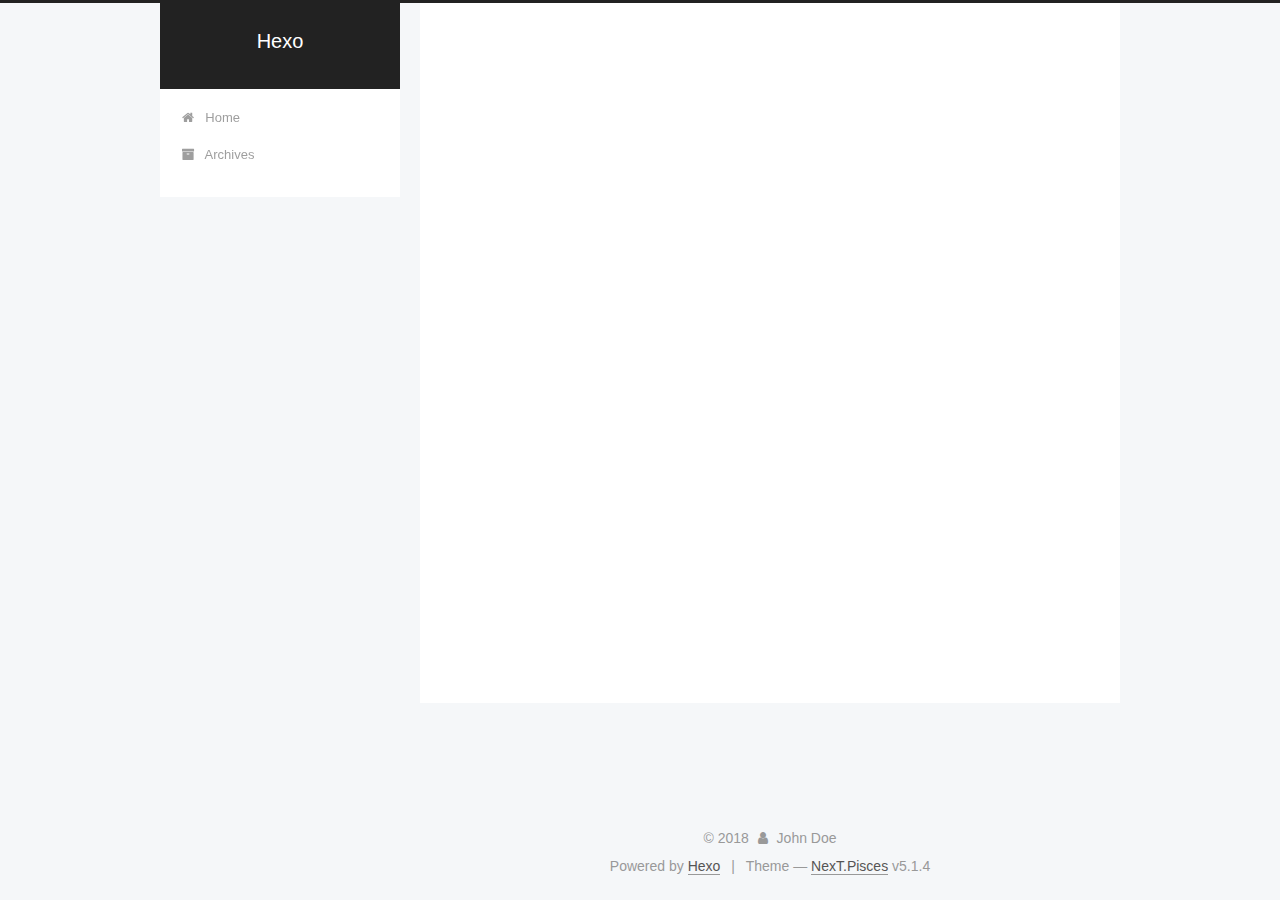
==== index.html @ b8ccbd0a "Site updated: 2018-05-25 10:48:47" ====
<!DOCTYPE html>



  


<html class="theme-next pisces use-motion" lang="">
<head>
  <meta charset="UTF-8"/>
<meta http-equiv="X-UA-Compatible" content="IE=edge" />
<meta name="viewport" content="width=device-width, initial-scale=1, maximum-scale=1"/>
<meta name="theme-color" content="#222">









<meta http-equiv="Cache-Control" content="no-transform" />
<meta http-equiv="Cache-Control" content="no-siteapp" />
















  
  
  <link href="/lib/fancybox/source/jquery.fancybox.css?v=2.1.5" rel="stylesheet" type="text/css" />







<link href="/lib/font-awesome/css/font-awesome.min.css?v=4.6.2" rel="stylesheet" type="text/css" />

<link href="/css/main.css?v=5.1.4" rel="stylesheet" type="text/css" />


  <link rel="apple-touch-icon" sizes="180x180" href="/images/apple-touch-icon-next.png?v=5.1.4">


  <link rel="icon" type="image/png" sizes="32x32" href="/images/favicon-32x32-next.png?v=5.1.4">


  <link rel="icon" type="image/png" sizes="16x16" href="/images/favicon-16x16-next.png?v=5.1.4">


  <link rel="mask-icon" href="/images/logo.svg?v=5.1.4" color="#222">





  <meta name="keywords" content="Hexo, NexT" />










<meta property="og:type" content="website">
<meta property="og:title" content="Hexo">
<meta property="og:url" content="http://yoursite.com/index.html">
<meta property="og:site_name" content="Hexo">
<meta property="og:locale" content="default">
<meta name="twitter:card" content="summary">
<meta name="twitter:title" content="Hexo">



<script type="text/javascript" id="hexo.configurations">
  var NexT = window.NexT || {};
  var CONFIG = {
    root: '/',
    scheme: 'Pisces',
    version: '5.1.4',
    sidebar: {"position":"left","display":"post","offset":12,"b2t":false,"scrollpercent":false,"onmobile":false},
    fancybox: true,
    tabs: true,
    motion: {"enable":true,"async":false,"transition":{"post_block":"fadeIn","post_header":"slideDownIn","post_body":"slideDownIn","coll_header":"slideLeftIn","sidebar":"slideUpIn"}},
    duoshuo: {
      userId: '0',
      author: 'Author'
    },
    algolia: {
      applicationID: '',
      apiKey: '',
      indexName: '',
      hits: {"per_page":10},
      labels: {"input_placeholder":"Search for Posts","hits_empty":"We didn't find any results for the search: ${query}","hits_stats":"${hits} results found in ${time} ms"}
    }
  };
</script>



  <link rel="canonical" href="http://yoursite.com/"/>





  <title>Hexo</title>
  








</head>

<body itemscope itemtype="http://schema.org/WebPage" lang="default">

  
  
    
  

  <div class="container sidebar-position-left 
  page-home">
    <div class="headband"></div>

    <header id="header" class="header" itemscope itemtype="http://schema.org/WPHeader">
      <div class="header-inner"><div class="site-brand-wrapper">
  <div class="site-meta ">
    

    <div class="custom-logo-site-title">
      <a href="/"  class="brand" rel="start">
        <span class="logo-line-before"><i></i></span>
        <span class="site-title">Hexo</span>
        <span class="logo-line-after"><i></i></span>
      </a>
    </div>
      
        <p class="site-subtitle"></p>
      
  </div>

  <div class="site-nav-toggle">
    <button>
      <span class="btn-bar"></span>
      <span class="btn-bar"></span>
      <span class="btn-bar"></span>
    </button>
  </div>
</div>

<nav class="site-nav">
  

  
    <ul id="menu" class="menu">
      
        
        <li class="menu-item menu-item-home">
          <a href="/" rel="section">
            
              <i class="menu-item-icon fa fa-fw fa-home"></i> <br />
            
            Home
          </a>
        </li>
      
        
        <li class="menu-item menu-item-archives">
          <a href="/archives/" rel="section">
            
              <i class="menu-item-icon fa fa-fw fa-archive"></i> <br />
            
            Archives
          </a>
        </li>
      

      
    </ul>
  

  
</nav>



 </div>
    </header>

    <main id="main" class="main">
      <div class="main-inner">
        <div class="content-wrap">
          <div id="content" class="content">
            
  <section id="posts" class="posts-expand">
    
      

  

  
  
  

  <article class="post post-type-normal" itemscope itemtype="http://schema.org/Article">
  
  
  
  <div class="post-block">
    <link itemprop="mainEntityOfPage" href="http://yoursite.com/2018/05/24/hello-world/">

    <span hidden itemprop="author" itemscope itemtype="http://schema.org/Person">
      <meta itemprop="name" content="John Doe">
      <meta itemprop="description" content="">
      <meta itemprop="image" content="/images/avatar.gif">
    </span>

    <span hidden itemprop="publisher" itemscope itemtype="http://schema.org/Organization">
      <meta itemprop="name" content="Hexo">
    </span>

    
      <header class="post-header">

        
        
          <h1 class="post-title" itemprop="name headline">
                
                <a class="post-title-link" href="/2018/05/24/hello-world/" itemprop="url">Untitled</a></h1>
        

        <div class="post-meta">
          <span class="post-time">
            
              <span class="post-meta-item-icon">
                <i class="fa fa-calendar-o"></i>
              </span>
              
                <span class="post-meta-item-text">Posted on</span>
              
              <time title="Post created" itemprop="dateCreated datePublished" datetime="2018-05-24T11:10:38+08:00">
                2018-05-24
              </time>
            

            

            
          </span>

          

          
            
          

          
          

          

          

          

        </div>
      </header>
    

    
    
    
    <div class="post-body" itemprop="articleBody">

      
      

      
        
          
            <h2 id="Hello-world"><a href="#Hello-world" class="headerlink" title="Hello world"></a>Hello world</h2>
          
        
      
    </div>
    
    
    

    

    

    

    <footer class="post-footer">
      

      

      

      
      
        <div class="post-eof"></div>
      
    </footer>
  </div>
  
  
  
  </article>


    
      

  

  
  
  

  <article class="post post-type-normal" itemscope itemtype="http://schema.org/Article">
  
  
  
  <div class="post-block">
    <link itemprop="mainEntityOfPage" href="http://yoursite.com/2017/05/25/python/">

    <span hidden itemprop="author" itemscope itemtype="http://schema.org/Person">
      <meta itemprop="name" content="John Doe">
      <meta itemprop="description" content="">
      <meta itemprop="image" content="/images/avatar.gif">
    </span>

    <span hidden itemprop="publisher" itemscope itemtype="http://schema.org/Organization">
      <meta itemprop="name" content="Hexo">
    </span>

    
      <header class="post-header">

        
        
          <h1 class="post-title" itemprop="name headline">
                
                <a class="post-title-link" href="/2017/05/25/python/" itemprop="url">python</a></h1>
        

        <div class="post-meta">
          <span class="post-time">
            
              <span class="post-meta-item-icon">
                <i class="fa fa-calendar-o"></i>
              </span>
              
                <span class="post-meta-item-text">Posted on</span>
              
              <time title="Post created" itemprop="dateCreated datePublished" datetime="2017-05-25T10:46:49+08:00">
                2017-05-25
              </time>
            

            

            
          </span>

          

          
            
          

          
          

          

          

          

        </div>
      </header>
    

    
    
    
    <div class="post-body" itemprop="articleBody">

      
      

      
        
          
            <h2 id="Python是世界上最好的语言，不接受反驳"><a href="#Python是世界上最好的语言，不接受反驳" class="headerlink" title="Python是世界上最好的语言，不接受反驳"></a>Python是世界上最好的语言，不接受反驳</h2>
          
        
      
    </div>
    
    
    

    

    

    

    <footer class="post-footer">
      

      

      

      
      
        <div class="post-eof"></div>
      
    </footer>
  </div>
  
  
  
  </article>


    
  </section>

  


          </div>
          


          

        </div>
        
          
  
  <div class="sidebar-toggle">
    <div class="sidebar-toggle-line-wrap">
      <span class="sidebar-toggle-line sidebar-toggle-line-first"></span>
      <span class="sidebar-toggle-line sidebar-toggle-line-middle"></span>
      <span class="sidebar-toggle-line sidebar-toggle-line-last"></span>
    </div>
  </div>

  <aside id="sidebar" class="sidebar">
    
    <div class="sidebar-inner">

      

      

      <section class="site-overview-wrap sidebar-panel sidebar-panel-active">
        <div class="site-overview">
          <div class="site-author motion-element" itemprop="author" itemscope itemtype="http://schema.org/Person">
            
              <p class="site-author-name" itemprop="name">John Doe</p>
              <p class="site-description motion-element" itemprop="description"></p>
          </div>

          <nav class="site-state motion-element">

            
              <div class="site-state-item site-state-posts">
              
                <a href="/archives/">
              
                  <span class="site-state-item-count">2</span>
                  <span class="site-state-item-name">posts</span>
                </a>
              </div>
            

            

            

          </nav>

          

          

          
          

          
          

          

        </div>
      </section>

      

      

    </div>
  </aside>


        
      </div>
    </main>

    <footer id="footer" class="footer">
      <div class="footer-inner">
        <div class="copyright">&copy; <span itemprop="copyrightYear">2018</span>
  <span class="with-love">
    <i class="fa fa-user"></i>
  </span>
  <span class="author" itemprop="copyrightHolder">John Doe</span>

  
</div>


  <div class="powered-by">Powered by <a class="theme-link" target="_blank" href="https://hexo.io">Hexo</a></div>



  <span class="post-meta-divider">|</span>



  <div class="theme-info">Theme &mdash; <a class="theme-link" target="_blank" href="https://github.com/iissnan/hexo-theme-next">NexT.Pisces</a> v5.1.4</div>




        







        
      </div>
    </footer>

    
      <div class="back-to-top">
        <i class="fa fa-arrow-up"></i>
        
      </div>
    

    

  </div>

  

<script type="text/javascript">
  if (Object.prototype.toString.call(window.Promise) !== '[object Function]') {
    window.Promise = null;
  }
</script>









  












  
  
    <script type="text/javascript" src="/lib/jquery/index.js?v=2.1.3"></script>
  

  
  
    <script type="text/javascript" src="/lib/fastclick/lib/fastclick.min.js?v=1.0.6"></script>
  

  
  
    <script type="text/javascript" src="/lib/jquery_lazyload/jquery.lazyload.js?v=1.9.7"></script>
  

  
  
    <script type="text/javascript" src="/lib/velocity/velocity.min.js?v=1.2.1"></script>
  

  
  
    <script type="text/javascript" src="/lib/velocity/velocity.ui.min.js?v=1.2.1"></script>
  

  
  
    <script type="text/javascript" src="/lib/fancybox/source/jquery.fancybox.pack.js?v=2.1.5"></script>
  


  


  <script type="text/javascript" src="/js/src/utils.js?v=5.1.4"></script>

  <script type="text/javascript" src="/js/src/motion.js?v=5.1.4"></script>



  
  


  <script type="text/javascript" src="/js/src/affix.js?v=5.1.4"></script>

  <script type="text/javascript" src="/js/src/schemes/pisces.js?v=5.1.4"></script>



  

  


  <script type="text/javascript" src="/js/src/bootstrap.js?v=5.1.4"></script>



  


  




	





  





  












  





  

  

  

  
  

  

  

  

</body>
</html>
---- css/main.css ----
/* normalize.css v3.0.2 | MIT License | git.io/normalize */
html {
  font-family: sans-serif; /* 1 */
  -ms-text-size-adjust: 100%; /* 2 */
  -webkit-text-size-adjust: 100%; /* 2 */
}
body {
  margin: 0;
}
article,
aside,
details,
figcaption,
figure,
footer,
header,
hgroup,
main,
menu,
nav,
section,
summary {
  display: block;
}
audio,
canvas,
progress,
video {
  display: inline-block; /* 1 */
  vertical-align: baseline; /* 2 */
}
audio:not([controls]) {
  display: none;
  height: 0;
}
[hidden],
template {
  display: none;
}
a {
  background-color: transparent;
}
a:active,
a:hover {
  outline: 0;
}
abbr[title] {
  border-bottom: 1px dotted;
}
b,
strong {
  font-weight: bold;
}
dfn {
  font-style: italic;
}
h1 {
  font-size: 2em;
  margin: 0.67em 0;
}
mark {
  background: #ff0;
  color: #000;
}
small {
  font-size: 80%;
}
sub,
sup {
  font-size: 75%;
  line-height: 0;
  position: relative;
  vertical-align: baseline;
}
sup {
  top: -0.5em;
}
sub {
  bottom: -0.25em;
}
img {
  border: 0;
}
svg:not(:root) {
  overflow: hidden;
}
figure {
  margin: 1em 40px;
}
hr {
  -moz-box-sizing: content-box;
  box-sizing: content-box;
  height: 0;
}
pre {
  overflow: auto;
}
code,
kbd,
pre,
samp {
  font-family: monospace, monospace;
  font-size: 1em;
}
button,
input,
optgroup,
select,
textarea {
  color: inherit; /* 1 */
  font: inherit; /* 2 */
  margin: 0; /* 3 */
}
button {
  overflow: visible;
}
button,
select {
  text-transform: none;
}
button,
html input[type="button"],
input[type="reset"],
input[type="submit"] {
  -webkit-appearance: button; /* 2 */
  cursor: pointer; /* 3 */
}
button[disabled],
html input[disabled] {
  cursor: default;
}
button::-moz-focus-inner,
input::-moz-focus-inner {
  border: 0;
  padding: 0;
}
input {
  line-height: normal;
}
input[type="checkbox"],
input[type="radio"] {
  box-sizing: border-box; /* 1 */
  padding: 0; /* 2 */
}
input[type="number"]::-webkit-inner-spin-button,
input[type="number"]::-webkit-outer-spin-button {
  height: auto;
}
input[type="search"] {
  -webkit-appearance: textfield; /* 1 */
  -moz-box-sizing: content-box;
  -webkit-box-sizing: content-box; /* 2 */
  box-sizing: content-box;
}
input[type="search"]::-webkit-search-cancel-button,
input[type="search"]::-webkit-search-decoration {
  -webkit-appearance: none;
}
fieldset {
  border: 1px solid #c0c0c0;
  margin: 0 2px;
  padding: 0.35em 0.625em 0.75em;
}
legend {
  border: 0; /* 1 */
  padding: 0; /* 2 */
}
textarea {
  overflow: auto;
}
optgroup {
  font-weight: bold;
}
table {
  border-collapse: collapse;
  border-spacing: 0;
}
td,
th {
  padding: 0;
}
::selection {
  background: #262a30;
  color: #fff;
}
body {
  position: relative;
  font-family: 'Lato', "PingFang SC", "Microsoft YaHei", sans-serif;
  font-size: 14px;
  line-height: 2;
  color: #555;
  background: #f5f7f9;
}
@media (max-width: 767px) {
  body {
    padding-right: 0 !important;
  }
}
@media (min-width: 768px) and (max-width: 991px) {
  body {
    padding-right: 0 !important;
  }
}
@media (min-width: 1600px) {
  body {
    font-size: 16px;
  }
}
h1,
h2,
h3,
h4,
h5,
h6 {
  margin: 0;
  padding: 0;
  font-weight: bold;
  line-height: 1.5;
  font-family: 'Lato', "PingFang SC", "Microsoft YaHei", sans-serif;
}
h2,
h3,
h4,
h5,
h6 {
  margin: 20px 0 15px;
}
h1 {
  font-size: 22px;
}
@media (max-width: 767px) {
  h1 {
    font-size: 18px;
  }
}
h2 {
  font-size: 20px;
}
@media (max-width: 767px) {
  h2 {
    font-size: 16px;
  }
}
h3 {
  font-size: 18px;
}
@media (max-width: 767px) {
  h3 {
    font-size: 14px;
  }
}
h4 {
  font-size: 16px;
}
@media (max-width: 767px) {
  h4 {
    font-size: 12px;
  }
}
h5 {
  font-size: 14px;
}
@media (max-width: 767px) {
  h5 {
    font-size: 10px;
  }
}
h6 {
  font-size: 12px;
}
@media (max-width: 767px) {
  h6 {
    font-size: 8px;
  }
}
p {
  margin: 0 0 20px 0;
}
a {
  color: #555;
  text-decoration: none;
  outline: none;
  border-bottom: 1px solid #999;
  word-wrap: break-word;
}
a:hover {
  color: #222;
  border-bottom-color: #222;
}
blockquote {
  margin: 0;
  padding: 0;
}
img {
  display: block;
  margin: auto;
  max-width: 100%;
  height: auto;
}
hr {
  margin: 40px 0;
  height: 3px;
  border: none;
  background-color: #ddd;
  background-image: repeating-linear-gradient(-45deg, #fff, #fff 4px, transparent 4px, transparent 8px);
}
blockquote {
  padding: 0 15px;
  color: #666;
  border-left: 4px solid #ddd;
}
blockquote cite::before {
  content: "-";
  padding: 0 5px;
}
dt {
  font-weight: 700;
}
dd {
  margin: 0;
  padding: 0;
}
kbd {
  border: 1px solid #ccc;
  border-radius: 0.2em;
  box-shadow: 0.1em 0.1em 0.2em rgba(0,0,0,0.1);
  background-color: #f9f9f9;
  font-family: inherit;
  background-image: -webkit-linear-gradient(top, #eee, #fff, #eee);
  padding: 0.1em 0.3em;
  white-space: nowrap;
}
.text-left {
  text-align: left;
}
.text-center {
  text-align: center;
}
.text-right {
  text-align: right;
}
.text-justify {
  text-align: justify;
}
.text-nowrap {
  white-space: nowrap;
}
.text-lowercase {
  text-transform: lowercase;
}
.text-uppercase {
  text-transform: uppercase;
}
.text-capitalize {
  text-transform: capitalize;
}
.center-block {
  display: block;
  margin-left: auto;
  margin-right: auto;
}
.clearfix:before,
.clearfix:after {
  content: " ";
  display: table;
}
.clearfix:after {
  clear: both;
}
.pullquote {
  width: 45%;
}
.pullquote.left {
  float: left;
  margin-left: 5px;
  margin-right: 10px;
}
.pullquote.right {
  float: right;
  margin-left: 10px;
  margin-right: 5px;
}
.affix.affix.affix {
  position: fixed;
}
.translation {
  margin-top: -20px;
  font-size: 14px;
  color: #999;
}
.scrollbar-measure {
  width: 100px;
  height: 100px;
  overflow: scroll;
  position: absolute;
  top: -9999px;
}
.use-motion .motion-element {
  opacity: 0;
}
table {
  margin: 20px 0;
  width: 100%;
  border-collapse: collapse;
  border-spacing: 0;
  border: 1px solid #ddd;
  font-size: 14px;
  table-layout: fixed;
  word-wrap: break-all;
}
table>tbody>tr:nth-of-type(odd) {
  background-color: #f9f9f9;
}
table>tbody>tr:hover {
  background-color: #f5f5f5;
}
caption,
th,
td {
  padding: 8px;
  text-align: left;
  vertical-align: middle;
  font-weight: normal;
}
th,
td {
  border-bottom: 3px solid #ddd;
  border-right: 1px solid #eee;
}
th {
  padding-bottom: 10px;
  font-weight: 700;
}
td {
  border-bottom-width: 1px;
}
html,
body {
  height: 100%;
}
.container {
  position: relative;
  min-height: 100%;
}
.header-inner {
  margin: 0 auto;
  padding: 100px 0 70px;
  width: 700px;
}
@media (min-width: 1600px) {
  .container .header-inner {
    width: 900px;
  }
}
.main {
  padding-bottom: 150px;
}
.main-inner {
  margin: 0 auto;
  width: 700px;
}
@media (min-width: 1600px) {
  .container .main-inner {
    width: 900px;
  }
}
.footer {
  position: absolute;
  left: 0;
  bottom: 0;
  width: 100%;
  min-height: 50px;
}
.footer-inner {
  box-sizing: border-box;
  margin: 20px auto;
  width: 700px;
}
@media (min-width: 1600px) {
  .container .footer-inner {
    width: 900px;
  }
}
pre,
.highlight {
  overflow: auto;
  margin: 20px 0;
  padding: 0;
  font-size: 13px;
  color: #4d4d4c;
  background: #f7f7f7;
  line-height: 1.6;
}
pre,
code {
  font-family: consolas, Menlo, "PingFang SC", "Microsoft YaHei", monospace;
}
code {
  padding: 2px 4px;
  word-wrap: break-word;
  color: #555;
  background: #eee;
  border-radius: 3px;
  font-size: 13px;
}
pre {
  padding: 10px;
}
pre code {
  padding: 0;
  color: #4d4d4c;
  background: none;
  text-shadow: none;
}
.highlight {
  border-radius: 1px;
}
.highlight pre {
  border: none;
  margin: 0;
  padding: 10px 0;
}
.highlight table {
  margin: 0;
  width: auto;
  border: none;
}
.highlight td {
  border: none;
  padding: 0;
}
.highlight figcaption {
  font-size: 1em;
  color: #4d4d4c;
  line-height: 1em;
  margin-bottom: 1em;
}
.highlight figcaption:before,
.highlight figcaption:after {
  content: " ";
  display: table;
}
.highlight figcaption:after {
  clear: both;
}
.highlight figcaption a {
  float: right;
  color: #4d4d4c;
}
.highlight figcaption a:hover {
  border-bottom-color: #4d4d4c;
}
.highlight .gutter pre {
  padding-left: 10px;
  padding-right: 10px;
  color: #869194;
  text-align: right;
  background-color: #eff2f3;
}
.highlight .code pre {
  width: 100%;
  padding-left: 10px;
  padding-right: 10px;
  background-color: #f7f7f7;
}
.highlight .line {
  height: 20px;
}
.gutter {
  -webkit-user-select: none;
  -moz-user-select: none;
  -ms-user-select: none;
  user-select: none;
}
.gist table {
  width: auto;
}
.gist table td {
  border: none;
}
pre .deletion {
  background: #fdd;
}
pre .addition {
  background: #dfd;
}
pre .meta {
  color: #8959a8;
}
pre .comment {
  color: #8e908c;
}
pre .variable,
pre .attribute,
pre .tag,
pre .regexp,
pre .ruby .constant,
pre .xml .tag .title,
pre .xml .pi,
pre .xml .doctype,
pre .html .doctype,
pre .css .id,
pre .css .class,
pre .css .pseudo {
  color: #c82829;
}
pre .number,
pre .preprocessor,
pre .built_in,
pre .literal,
pre .params,
pre .constant,
pre .command {
  color: #f5871f;
}
pre .ruby .class .title,
pre .css .rules .attribute,
pre .string,
pre .value,
pre .inheritance,
pre .header,
pre .ruby .symbol,
pre .xml .cdata,
pre .special,
pre .number,
pre .formula {
  color: #718c00;
}
pre .title,
pre .css .hexcolor {
  color: #3e999f;
}
pre .function,
pre .python .decorator,
pre .python .title,
pre .ruby .function .title,
pre .ruby .title .keyword,
pre .perl .sub,
pre .javascript .title,
pre .coffeescript .title {
  color: #4271ae;
}
pre .keyword,
pre .javascript .function {
  color: #8959a8;
}
.full-image.full-image.full-image.full-image {
  border: none;
  max-width: 100%;
  width: auto;
  margin: 20px auto 25px;
}
@media (min-width: 992px) {
  .full-image.full-image.full-image.full-image {
    max-width: none;
    width: 118%;
    margin: 0 -9%;
  }
}
.blockquote-center,
.page-home .post-type-quote blockquote,
.page-post-detail .post-type-quote blockquote {
  position: relative;
  margin: 40px 0;
  padding: 0;
  border-left: none;
  text-align: center;
}
.blockquote-center::before,
.page-home .post-type-quote blockquote::before,
.page-post-detail .post-type-quote blockquote::before,
.blockquote-center::after,
.page-home .post-type-quote blockquote::after,
.page-post-detail .post-type-quote blockquote::after {
  position: absolute;
  content: ' ';
  display: block;
  width: 100%;
  height: 24px;
  opacity: 0.2;
  background-repeat: no-repeat;
  background-position: 0 -6px;
  background-size: 22px 22px;
}
.blockquote-center::before,
.page-home .post-type-quote blockquote::before,
.page-post-detail .post-type-quote blockquote::before {
  top: -20px;
  background-image: url("../images/quote-l.svg");
  border-top: 1px solid #ccc;
}
.blockquote-center::after,
.page-home .post-type-quote blockquote::after,
.page-post-detail .post-type-quote blockquote::after {
  bottom: -20px;
  background-image: url("../images/quote-r.svg");
  border-bottom: 1px solid #ccc;
  background-position: 100% 8px;
}
.blockquote-center p,
.page-home .post-type-quote blockquote p,
.page-post-detail .post-type-quote blockquote p,
.blockquote-center div,
.page-home .post-type-quote blockquote div,
.page-post-detail .post-type-quote blockquote div {
  text-align: center;
}
.post .post-body .group-picture img {
  box-sizing: border-box;
  padding: 0 3px;
  border: none;
}
.post .group-picture-row {
  overflow: hidden;
  margin-top: 6px;
}
.post .group-picture-row:first-child {
  margin-top: 0;
}
.post .group-picture-column {
  float: left;
}
.page-post-detail .post-body .group-picture-column {
  float: none;
  margin-top: 10px;
  width: auto !important;
}
.page-post-detail .post-body .group-picture-column img {
  margin: 0 auto;
}
.page-archive .group-picture-container {
  overflow: hidden;
}
.page-archive .group-picture-row {
  float: left;
}
.page-archive .group-picture-row:first-child {
  margin-top: 6px;
}
.page-archive .group-picture-column {
  max-width: 150px;
  max-height: 150px;
}
.post-body .note {
  position: relative;
  padding: 15px;
  margin-bottom: 20px;
  border: 1px solid #eee;
  border-left-width: 5px;
  border-radius: 3px;
}
.post-body .note h2,
.post-body .note h3,
.post-body .note h4,
.post-body .note h5,
.post-body .note h6 {
  margin-top: 0;
  margin-bottom: 0;
  border-bottom: initial;
  padding-top: 0 !important;
}
.post-body .note p:first-child,
.post-body .note ul:first-child,
.post-body .note ol:first-child,
.post-body .note table:first-child,
.post-body .note pre:first-child,
.post-body .note blockquote:first-child {
  margin-top: 0;
}
.post-body .note p:last-child,
.post-body .note ul:last-child,
.post-body .note ol:last-child,
.post-body .note table:last-child,
.post-body .note pre:last-child,
.post-body .note blockquote:last-child {
  margin-bottom: 0;
}
.post-body .note.default {
  border-left-color: #777;
}
.post-body .note.default h2,
.post-body .note.default h3,
.post-body .note.default h4,
.post-body .note.default h5,
.post-body .note.default h6 {
  color: #777;
}
.post-body .note.primary {
  border-left-color: #6f42c1;
}
.post-body .note.primary h2,
.post-body .note.primary h3,
.post-body .note.primary h4,
.post-body .note.primary h5,
.post-body .note.primary h6 {
  color: #6f42c1;
}
.post-body .note.info {
  border-left-color: #428bca;
}
.post-body .note.info h2,
.post-body .note.info h3,
.post-body .note.info h4,
.post-body .note.info h5,
.post-body .note.info h6 {
  color: #428bca;
}
.post-body .note.success {
  border-left-color: #5cb85c;
}
.post-body .note.success h2,
.post-body .note.success h3,
.post-body .note.success h4,
.post-body .note.success h5,
.post-body .note.success h6 {
  color: #5cb85c;
}
.post-body .note.warning {
  border-left-color: #f0ad4e;
}
.post-body .note.warning h2,
.post-body .note.warning h3,
.post-body .note.warning h4,
.post-body .note.warning h5,
.post-body .note.warning h6 {
  color: #f0ad4e;
}
.post-body .note.danger {
  border-left-color: #d9534f;
}
.post-body .note.danger h2,
.post-body .note.danger h3,
.post-body .note.danger h4,
.post-body .note.danger h5,
.post-body .note.danger h6 {
  color: #d9534f;
}
.post-body .label {
  display: inline;
  padding: 0 2px;
  white-space: nowrap;
}
.post-body .label.default {
  background-color: #f0f0f0;
}
.post-body .label.primary {
  background-color: #efe6f7;
}
.post-body .label.info {
  background-color: #e5f2f8;
}
.post-body .label.success {
  background-color: #e7f4e9;
}
.post-body .label.warning {
  background-color: #fcf6e1;
}
.post-body .label.danger {
  background-color: #fae8eb;
}
.post-body .tabs {
  position: relative;
  display: block;
  margin-bottom: 20px;
  padding-top: 10px;
}
.post-body .tabs ul.nav-tabs {
  margin: 0;
  padding: 0;
  display: flex;
  margin-bottom: -1px;
}
@media (max-width: 413px) {
  .post-body .tabs ul.nav-tabs {
    display: block;
    margin-bottom: 5px;
  }
}
.post-body .tabs ul.nav-tabs li.tab {
  list-style-type: none !important;
  margin: 0 0.25em 0 0;
  border-top: 3px solid transparent;
  border-left: 1px solid transparent;
  border-right: 1px solid transparent;
}
@media (max-width: 413px) {
  .post-body .tabs ul.nav-tabs li.tab {
    margin: initial;
    border-top: 1px solid transparent;
    border-left: 3px solid transparent;
    border-right: 1px solid transparent;
    border-bottom: 1px solid transparent;
  }
}
.post-body .tabs ul.nav-tabs li.tab a {
  outline: 0;
  border-bottom: initial;
  display: block;
  line-height: 1.8em;
  padding: 0.25em 0.75em;
  transition-duration: 0.2s;
  transition-timing-function: ease-out;
  transition-delay: 0s;
}
.post-body .tabs ul.nav-tabs li.tab a i {
  width: 1.285714285714286em;
}
.post-body .tabs ul.nav-tabs li.tab.active {
  border-top: 3px solid #fc6423;
  border-left: 1px solid #ddd;
  border-right: 1px solid #ddd;
  background-color: #fff;
}
@media (max-width: 413px) {
  .post-body .tabs ul.nav-tabs li.tab.active {
    border-top: 1px solid #ddd;
    border-left: 3px solid #fc6423;
    border-right: 1px solid #ddd;
    border-bottom: 1px solid #ddd;
  }
}
.post-body .tabs ul.nav-tabs li.tab.active a {
  cursor: default;
  color: #555;
}
.post-body .tabs .tab-content {
  background-color: #fff;
}
.post-body .tabs .tab-content .tab-pane {
  border: 1px solid #ddd;
  padding: 20px 20px 0 20px;
}
.post-body .tabs .tab-content .tab-pane:not(.active) {
  display: none !important;
}
.post-body .tabs .tab-content .tab-pane.active {
  display: block !important;
}
.btn {
  display: inline-block;
  padding: 0 20px;
  font-size: 14px;
  color: #555;
  background: #fff;
  border: 2px solid #555;
  text-decoration: none;
  border-radius: 2px;
  transition-property: background-color;
  transition-duration: 0.2s;
  transition-timing-function: ease-in-out;
  transition-delay: 0s;
  line-height: 2;
}
.btn:hover {
  border-color: #222;
  color: #fff;
  background: #222;
}
.btn +.btn {
  margin: 0 0 8px 8px;
}
.btn .fa-fw {
  width: 1.285714285714286em;
  text-align: left;
}
.btn-bar {
  display: block;
  width: 22px;
  height: 2px;
  background: #555;
  border-radius: 1px;
}
.btn-bar+.btn-bar {
  margin-top: 4px;
}
.pagination {
  margin: 120px 0 40px;
  text-align: center;
  border-top: 1px solid #eee;
}
.page-number-basic,
.pagination .prev,
.pagination .next,
.pagination .page-number,
.pagination .space {
  display: inline-block;
  position: relative;
  top: -1px;
  margin: 0 10px;
  padding: 0 11px;
}
@media (max-width: 767px) {
  .page-number-basic,
  .pagination .prev,
  .pagination .next,
  .pagination .page-number,
  .pagination .space {
    margin: 0 5px;
  }
}
.pagination .prev,
.pagination .next,
.pagination .page-number {
  border-bottom: 0;
  border-top: 1px solid #eee;
  transition-property: border-color;
  transition-duration: 0.2s;
  transition-timing-function: ease-in-out;
  transition-delay: 0s;
}
.pagination .prev:hover,
.pagination .next:hover,
.pagination .page-number:hover {
  border-top-color: #222;
}
.pagination .space {
  padding: 0;
  margin: 0;
}
.pagination .prev {
  margin-left: 0;
}
.pagination .next {
  margin-right: 0;
}
.pagination .page-number.current {
  color: #fff;
  background: #ccc;
  border-top-color: #ccc;
}
@media (max-width: 767px) {
  .pagination {
    border-top: none;
  }
  .pagination .prev,
  .pagination .next,
  .pagination .page-number {
    margin-bottom: 10px;
    border-top: 0;
    border-bottom: 1px solid #eee;
    padding: 0 10px;
  }
  .pagination .prev:hover,
  .pagination .next:hover,
  .pagination .page-number:hover {
    border-bottom-color: #222;
  }
}
.comments {
  margin: 60px 20px 0;
}
.tag-cloud {
  text-align: center;
}
.tag-cloud a {
  display: inline-block;
  margin: 10px;
}
.back-to-top {
  box-sizing: border-box;
  position: fixed;
  bottom: -100px;
  right: 30px;
  z-index: 1050;
  padding: 0 6px;
  width: 24px;
  background: #222;
  font-size: 12px;
  opacity: 0.6;
  color: #fff;
  cursor: pointer;
  text-align: center;
  -webkit-transform: translateZ(0);
  transition-property: bottom;
  transition-duration: 0.2s;
  transition-timing-function: ease-in-out;
  transition-delay: 0s;
}
@media (min-width: 768px) and (max-width: 991px) {
  .back-to-top {
    display: none !important;
  }
}
@media (max-width: 767px) {
  .back-to-top {
    display: none !important;
  }
}
.back-to-top.back-to-top-on {
  bottom: 30px;
}
.header {
  background: transparent;
}
.header-inner {
  position: relative;
}
.headband {
  height: 3px;
  background: #222;
}
.site-meta {
  margin: 0;
  text-align: center;
}
@media (max-width: 767px) {
  .site-meta {
    text-align: center;
  }
}
.brand {
  position: relative;
  display: inline-block;
  padding: 0 40px;
  color: #fff;
  background: #222;
  border-bottom: none;
}
.brand:hover {
  color: #fff;
}
.logo {
  display: inline-block;
  margin-right: 5px;
  line-height: 36px;
  vertical-align: top;
}
.site-title {
  display: inline-block;
  vertical-align: top;
  line-height: 36px;
  font-size: 20px;
  font-weight: normal;
  font-family: 'Lato', "PingFang SC", "Microsoft YaHei", sans-serif;
}
.site-subtitle {
  margin-top: 10px;
  font-size: 13px;
  color: #ddd;
}
.use-motion .brand {
  opacity: 0;
}
.use-motion .logo,
.use-motion .site-title,
.use-motion .site-subtitle {
  opacity: 0;
  position: relative;
  top: -10px;
}
.site-nav-toggle {
  display: none;
  position: absolute;
  top: 10px;
  left: 10px;
}
@media (max-width: 767px) {
  .site-nav-toggle {
    display: block;
  }
}
.site-nav-toggle button {
  margin-top: 2px;
  padding: 9px 10px;
  background: transparent;
  border: none;
}
@media (max-width: 767px) {
  .site-nav {
    display: none;
    margin: 0 -10px;
    padding: 0 10px;
    clear: both;
    border-top: 1px solid #ddd;
  }
}
@media (min-width: 768px) and (max-width: 991px) {
  .site-nav {
    display: block !important;
  }
}
@media (min-width: 992px) {
  .site-nav {
    display: block !important;
  }
}
.menu {
  margin-top: 20px;
  padding-left: 0;
  text-align: center;
}
.menu .menu-item {
  display: inline-block;
  margin: 0 10px;
  list-style: none;
}
@media screen and (max-width: 767px) {
  .menu .menu-item {
    margin-top: 10px;
  }
}
.menu .menu-item a {
  display: block;
  font-size: 13px;
  line-height: inherit;
  border-bottom: 1px solid transparent;
  transition-property: border-color;
  transition-duration: 0.2s;
  transition-timing-function: ease-in-out;
  transition-delay: 0s;
}
.menu .menu-item a:hover,
.menu-item-active a {
  border-bottom-color: #222;
}
.menu .menu-item .fa {
  margin-right: 5px;
}
.use-motion .menu-item {
  opacity: 0;
}
.post-body {
  font-family: 'Lato', "PingFang SC", "Microsoft YaHei", sans-serif;
}
@media (max-width: 767px) {
  .post-body {
    word-break: break-word;
  }
}
.post-body .fancybox img {
  display: block !important;
  margin: 0 auto;
  cursor: pointer;
  cursor: zoom-in;
  cursor: -webkit-zoom-in;
}
.post-body .image-caption,
.post-body .figure .caption {
  margin: -20px auto 15px;
  text-align: center;
  font-size: 14px;
  color: #999;
  font-weight: bold;
  line-height: 1;
}
.post-sticky-flag {
  display: inline-block;
  font-size: 16px;
  -ms-transform: rotate(30deg);
  -webkit-transform: rotate(30deg);
  -moz-transform: rotate(30deg);
  -ms-transform: rotate(30deg);
  -o-transform: rotate(30deg);
  transform: rotate(30deg);
}
.use-motion .post-block,
.use-motion .pagination,
.use-motion .comments {
  opacity: 0;
}
.use-motion .post-header {
  opacity: 0;
}
.use-motion .post-body {
  opacity: 0;
}
.use-motion .collection-title {
  opacity: 0;
}
.posts-expand {
  padding-top: 40px;
}
@media (max-width: 767px) {
  .posts-expand {
    margin: 0 20px;
  }
  .post-body pre .gutter pre {
    padding-right: 10px;
  }
  .post-body .highlight {
    margin-left: 0px;
    margin-right: 0px;
    padding: 0;
  }
  .post-body .highlight .gutter pre {
    padding-right: 10px;
  }
}
@media (min-width: 992px) {
  .posts-expand .post-body {
    text-align: justify;
  }
}
.posts-expand .post-body h2,
.posts-expand .post-body h3,
.posts-expand .post-body h4,
.posts-expand .post-body h5,
.posts-expand .post-body h6 {
  padding-top: 10px;
}
.posts-expand .post-body h2 .header-anchor,
.posts-expand .post-body h3 .header-anchor,
.posts-expand .post-body h4 .header-anchor,
.posts-expand .post-body h5 .header-anchor,
.posts-expand .post-body h6 .header-anchor {
  float: right;
  margin-left: 10px;
  color: #ccc;
  border-bottom-style: none;
  visibility: hidden;
}
.posts-expand .post-body h2 .header-anchor:hover,
.posts-expand .post-body h3 .header-anchor:hover,
.posts-expand .post-body h4 .header-anchor:hover,
.posts-expand .post-body h5 .header-anchor:hover,
.posts-expand .post-body h6 .header-anchor:hover {
  color: inherit;
}
.posts-expand .post-body h2:hover .header-anchor,
.posts-expand .post-body h3:hover .header-anchor,
.posts-expand .post-body h4:hover .header-anchor,
.posts-expand .post-body h5:hover .header-anchor,
.posts-expand .post-body h6:hover .header-anchor {
  visibility: visible;
}
.posts-expand .post-body ul li {
  list-style: circle;
}
.posts-expand .post-body img {
  box-sizing: border-box;
  margin: auto;
  padding: 3px;
  border: 1px solid #ddd;
}
.posts-expand .post-body .fancybox img {
  margin: 0 auto 25px;
}
@media (max-width: 767px) {
  .posts-collapse {
    margin: 0 20px;
  }
  .posts-collapse .post-title,
  .posts-collapse .post-meta {
    display: block;
    width: auto;
    text-align: left;
  }
}
.posts-collapse {
  position: relative;
  z-index: 1010;
  margin-left: 55px;
}
.posts-collapse::after {
  content: " ";
  position: absolute;
  top: 20px;
  left: 0;
  margin-left: -2px;
  width: 4px;
  height: 100%;
  background: #f5f5f5;
  z-index: -1;
}
@media (max-width: 767px) {
  .posts-collapse {
    margin: 0 20px;
  }
}
.posts-collapse .collection-title {
  position: relative;
  margin: 60px 0;
}
.posts-collapse .collection-title h1,
.posts-collapse .collection-title h2 {
  margin-left: 20px;
}
.posts-collapse .collection-title small {
  color: #bbb;
  margin-left: 5px;
}
.posts-collapse .collection-title::before {
  content: " ";
  position: absolute;
  left: 0;
  top: 50%;
  margin-left: -4px;
  margin-top: -4px;
  width: 8px;
  height: 8px;
  background: #bbb;
  border-radius: 50%;
}
.posts-collapse .post {
  margin: 30px 0;
}
.posts-collapse .post-header {
  position: relative;
  transition-duration: 0.2s;
  transition-timing-function: ease-in-out;
  transition-delay: 0s;
  transition-property: border;
  border-bottom: 1px dashed #ccc;
}
.posts-collapse .post-header::before {
  content: " ";
  position: absolute;
  left: 0;
  top: 12px;
  width: 6px;
  height: 6px;
  margin-left: -4px;
  background: #bbb;
  border-radius: 50%;
  border: 1px solid #fff;
  transition-duration: 0.2s;
  transition-timing-function: ease-in-out;
  transition-delay: 0s;
  transition-property: background;
}
.posts-collapse .post-header:hover {
  border-bottom-color: #666;
}
.posts-collapse .post-header:hover::before {
  background: #222;
}
.posts-collapse .post-meta {
  position: absolute;
  font-size: 12px;
  left: 20px;
  top: 5px;
}
.posts-collapse .post-comments-count {
  display: none;
}
.posts-collapse .post-title {
  margin-left: 60px;
  font-size: 16px;
  font-weight: normal;
  line-height: inherit;
}
.posts-collapse .post-title::after {
  margin-left: 3px;
  opacity: 0.6;
}
.posts-collapse .post-title a {
  color: #666;
  border-bottom: none;
}
.page-home .post-type-quote .post-header,
.page-post-detail .post-type-quote .post-header,
.page-home .post-type-quote .post-tags,
.page-post-detail .post-type-quote .post-tags {
  display: none;
}
.posts-expand .post-title {
  text-align: center;
  word-break: break-word;
  font-weight: 400;
}
.posts-expand .post-title-link {
  display: inline-block;
  position: relative;
  color: #555;
  border-bottom: none;
  line-height: 1.2;
  vertical-align: top;
}
.posts-expand .post-title-link::before {
  content: "";
  position: absolute;
  width: 100%;
  height: 2px;
  bottom: 0;
  left: 0;
  background-color: #000;
  visibility: hidden;
  -webkit-transform: scaleX(0);
  -moz-transform: scaleX(0);
  -ms-transform: scaleX(0);
  -o-transform: scaleX(0);
  transform: scaleX(0);
  transition-duration: 0.2s;
  transition-timing-function: ease-in-out;
  transition-delay: 0s;
}
.posts-expand .post-title-link:hover::before {
  visibility: visible;
  -webkit-transform: scaleX(1);
  -moz-transform: scaleX(1);
  -ms-transform: scaleX(1);
  -o-transform: scaleX(1);
  transform: scaleX(1);
}
.posts-expand .post-title-link .fa {
  font-size: 16px;
}
.posts-expand .post-meta {
  margin: 3px 0 60px 0;
  color: #999;
  font-family: 'Lato', "PingFang SC", "Microsoft YaHei", sans-serif;
  font-size: 12px;
  text-align: center;
}
.posts-expand .post-meta .post-category-list {
  display: inline-block;
  margin: 0;
  padding: 3px;
}
.posts-expand .post-meta .post-category-list-link {
  color: #999;
}
.posts-expand .post-meta .post-description {
  font-size: 14px;
  margin-top: 2px;
}
.post-meta-divider {
  margin: 0 0.5em;
}
.post-meta-item-icon {
  margin-right: 3px;
}
@media (min-width: 768px) and (max-width: 991px) {
  .post-meta-item-icon {
    display: inline-block;
  }
}
@media (max-width: 767px) {
  .post-meta-item-icon {
    display: inline-block;
  }
}
@media (min-width: 768px) and (max-width: 991px) {
  .post-meta-item-text {
    display: none;
  }
}
@media (max-width: 767px) {
  .post-meta-item-text {
    display: none;
  }
}
@media (max-width: 767px) {
  .posts-expand .post-comments-count {
    display: none;
  }
}
.post-button {
  margin-top: 40px;
}
.posts-expand .post-tags {
  margin-top: 40px;
  text-align: center;
}
.posts-expand .post-tags a {
  display: inline-block;
  margin-right: 10px;
  font-size: 13px;
}
.post-nav {
  display: table;
  margin-top: 15px;
  width: 100%;
  border-top: 1px solid #eee;
}
.post-nav-divider {
  display: table-cell;
  width: 10%;
}
.post-nav-item {
  display: table-cell;
  padding: 10px 0 0 0;
  width: 45%;
  vertical-align: top;
}
.post-nav-item a {
  position: relative;
  display: block;
  line-height: 25px;
  font-size: 14px;
  color: #555;
  border-bottom: none;
}
.post-nav-item a:hover {
  color: #222;
  border-bottom: none;
}
.post-nav-item a:active {
  top: 2px;
}
.post-nav-item .fa {
  position: absolute;
  top: 8px;
  left: 0;
  font-size: 12px;
}
.post-nav-next a {
  padding-left: 15px;
}
.post-nav-prev {
  text-align: right;
}
.post-nav-prev a {
  padding-right: 15px;
}
.post-nav-prev .fa {
  right: 0;
  left: auto;
}
.posts-expand .post-eof {
  display: block;
  margin: 80px auto 60px;
  width: 8%;
  height: 1px;
  background: #ccc;
  text-align: center;
}
.post:last-child .post-eof.post-eof.post-eof {
  display: none;
}
.post-gallery {
  display: table;
  table-layout: fixed;
  width: 100%;
  border-collapse: separate;
}
.post-gallery-row {
  display: table-row;
}
.post-gallery .post-gallery-img {
  display: table-cell;
  text-align: center;
  vertical-align: middle;
  border: none;
}
.post-gallery .post-gallery-img img {
  max-width: 100%;
  max-height: 100%;
  border: none;
}
.fancybox-close,
.fancybox-close:hover {
  border: none;
}
.rtl.post-body p,
.rtl.post-body a,
.rtl.post-body h1,
.rtl.post-body h2,
.rtl.post-body h3,
.rtl.post-body h4,
.rtl.post-body h5,
.rtl.post-body h6,
.rtl.post-body li,
.rtl.post-body ul,
.rtl.post-body ol {
  direction: rtl;
  font-family: UKIJ Ekran;
}
.rtl.post-title {
  font-family: UKIJ Ekran;
}
.sidebar {
  position: fixed;
  right: 0;
  top: 0;
  bottom: 0;
  width: 0;
  z-index: 1040;
  box-shadow: inset 0 2px 6px #000;
  background: #222;
  -webkit-transform: translateZ(0);
}
.sidebar a {
  color: #999;
  border-bottom-color: #555;
}
.sidebar a:hover {
  color: #eee;
}
@media (min-width: 768px) and (max-width: 991px) {
  .sidebar {
    display: none !important;
  }
}
@media (max-width: 767px) {
  .sidebar {
    display: none !important;
  }
}
.sidebar-inner {
  position: relative;
  padding: 20px 10px;
  color: #999;
  text-align: center;
}
.site-overview-wrap {
  overflow: hidden;
}
.site-overview {
  overflow-y: auto;
  overflow-x: hidden;
}
.sidebar-toggle {
  position: fixed;
  right: 30px;
  bottom: 45px;
  width: 14px;
  height: 14px;
  padding: 5px;
  background: #222;
  line-height: 0;
  z-index: 1050;
  cursor: pointer;
  -webkit-transform: translateZ(0);
}
@media (min-width: 768px) and (max-width: 991px) {
  .sidebar-toggle {
    display: none !important;
  }
}
@media (max-width: 767px) {
  .sidebar-toggle {
    display: none !important;
  }
}
.sidebar-toggle-line {
  position: relative;
  display: inline-block;
  vertical-align: top;
  height: 2px;
  width: 100%;
  background: #fff;
  margin-top: 3px;
}
.sidebar-toggle-line:first-child {
  margin-top: 0;
}
.site-author-image {
  display: block;
  margin: 0 auto;
  padding: 2px;
  max-width: 120px;
  height: auto;
  border: 1px solid #eee;
}
.site-author-name {
  margin: 0;
  text-align: center;
  color: #222;
  font-weight: 600;
}
.site-description {
  margin-top: 0;
  text-align: center;
  font-size: 13px;
  color: #999;
}
.site-state {
  overflow: hidden;
  line-height: 1.4;
  white-space: nowrap;
  text-align: center;
}
.site-state-item {
  display: inline-block;
  padding: 0 15px;
  border-left: 1px solid #eee;
}
.site-state-item:first-child {
  border-left: none;
}
.site-state-item a {
  border-bottom: none;
}
.site-state-item-count {
  display: block;
  text-align: center;
  color: inherit;
  font-weight: 600;
  font-size: 16px;
}
.site-state-item-name {
  font-size: 13px;
  color: #999;
}
.feed-link {
  margin-top: 20px;
}
.feed-link a {
  display: inline-block;
  padding: 0 15px;
  color: #fc6423;
  border: 1px solid #fc6423;
  border-radius: 4px;
}
.feed-link a i {
  color: #fc6423;
  font-size: 14px;
}
.feed-link a:hover {
  color: #fff;
  background: #fc6423;
}
.feed-link a:hover i {
  color: #fff;
}
.links-of-author {
  margin-top: 20px;
}
.links-of-author a {
  display: inline-block;
  vertical-align: middle;
  margin-right: 10px;
  margin-bottom: 10px;
  border-bottom-color: #555;
  font-size: 13px;
}
.links-of-author a:before {
  display: inline-block;
  vertical-align: middle;
  margin-right: 3px;
  content: " ";
  width: 4px;
  height: 4px;
  border-radius: 50%;
  background: #08ab82;
}
.links-of-blogroll {
  font-size: 13px;
}
.links-of-blogroll-title {
  margin-top: 20px;
  font-size: 14px;
  font-weight: 600;
}
.links-of-blogroll-list {
  margin: 0;
  padding: 0;
  list-style: none;
}
.links-of-blogroll-item {
  padding: 2px 10px;
}
.links-of-blogroll-item a {
  max-width: 280px;
  box-sizing: border-box;
  display: inline-block;
  overflow: hidden;
  white-space: nowrap;
  text-overflow: ellipsis;
}
.sidebar-nav {
  margin: 0 0 20px;
  padding-left: 0;
}
.sidebar-nav li {
  display: inline-block;
  cursor: pointer;
  border-bottom: 1px solid transparent;
  font-size: 14px;
  color: #555;
}
.sidebar-nav li:hover {
  color: #fc6423;
}
.page-post-detail .sidebar-nav-toc {
  padding: 0 5px;
}
.page-post-detail .sidebar-nav-overview {
  margin-left: 10px;
}
.sidebar-nav .sidebar-nav-active {
  color: #fc6423;
  border-bottom-color: #fc6423;
}
.sidebar-nav .sidebar-nav-active:hover {
  color: #fc6423;
}
.sidebar-panel {
  display: none;
}
.sidebar-panel-active {
  display: block;
}
.post-toc-empty {
  font-size: 14px;
  color: #666;
}
.post-toc-wrap {
  overflow: hidden;
}
.post-toc {
  overflow: auto;
}
.post-toc ol {
  margin: 0;
  padding: 0 2px 5px 10px;
  text-align: left;
  list-style: none;
  font-size: 14px;
}
.post-toc ol > ol {
  padding-left: 0;
}
.post-toc ol a {
  transition-duration: 0.2s;
  transition-timing-function: ease-in-out;
  transition-delay: 0s;
  transition-property: all;
  color: #666;
  border-bottom-color: #ccc;
}
.post-toc ol a:hover {
  color: #000;
  border-bottom-color: #000;
}
.post-toc .nav-item {
  overflow: hidden;
  text-overflow: ellipsis;
  text-align: justify;
  white-space: nowrap;
  line-height: 1.8;
}
.post-toc .nav .nav-child {
  display: none;
}
.post-toc .nav .active > .nav-child {
  display: block;
}
.post-toc .nav .active-current > .nav-child {
  display: block;
}
.post-toc .nav .active-current > .nav-child > .nav-item {
  display: block;
}
.post-toc .nav .active > a {
  color: #fc6423;
  border-bottom-color: #fc6423;
}
.post-toc .nav .active-current > a {
  color: #fc6423;
}
.post-toc .nav .active-current > a:hover {
  color: #fc6423;
}
.footer {
  font-size: 14px;
  color: #999;
}
.footer img {
  border: none;
}
.footer-inner {
  text-align: center;
}
.with-love {
  display: inline-block;
  margin: 0 5px;
}
.powered-by,
.theme-info {
  display: inline-block;
}
.cc-license {
  margin-top: 10px;
  text-align: center;
}
.cc-license .cc-opacity {
  opacity: 0.7;
  border-bottom: none;
}
.cc-license .cc-opacity:hover {
  opacity: 0.9;
}
.cc-license img {
  display: inline-block;
}
.theme-next #ds-thread #ds-reset {
  color: #555;
}
.theme-next #ds-thread #ds-reset .ds-replybox {
  margin-bottom: 30px;
}
.theme-next #ds-thread #ds-reset .ds-replybox .ds-avatar,
.theme-next #ds-reset .ds-avatar img {
  box-shadow: none;
}
.theme-next #ds-thread #ds-reset .ds-textarea-wrapper {
  border-color: #c7d4e1;
  background: none;
  border-top-right-radius: 3px;
  border-top-left-radius: 3px;
}
.theme-next #ds-thread #ds-reset .ds-textarea-wrapper textarea {
  height: 60px;
}
.theme-next #ds-reset .ds-rounded-top {
  border-radius: 0;
}
.theme-next #ds-thread #ds-reset .ds-post-toolbar {
  box-sizing: border-box;
  border: 1px solid #c7d4e1;
  background: #f6f8fa;
}
.theme-next #ds-thread #ds-reset .ds-post-options {
  height: 40px;
  border: none;
  background: none;
}
.theme-next #ds-thread #ds-reset .ds-toolbar-buttons {
  top: 11px;
}
.theme-next #ds-thread #ds-reset .ds-sync {
  top: 5px;
}
.theme-next #ds-thread #ds-reset .ds-post-button {
  top: 4px;
  right: 5px;
  width: 90px;
  height: 30px;
  border: 1px solid #c5ced7;
  border-radius: 3px;
  background-image: linear-gradient(#fbfbfc, #f5f7f9);
  color: #60676d;
}
.theme-next #ds-thread #ds-reset .ds-post-button:hover {
  background-position: 0 -30px;
  color: #60676d;
}
.theme-next #ds-thread #ds-reset .ds-comments-info {
  padding: 10px 0;
}
.theme-next #ds-thread #ds-reset .ds-sort {
  display: none;
}
.theme-next #ds-thread #ds-reset li.ds-tab a.ds-current {
  border: none;
  background: #f6f8fa;
  color: #60676d;
}
.theme-next #ds-thread #ds-reset li.ds-tab a.ds-current:hover {
  background-color: #e9f0f7;
  color: #60676d;
}
.theme-next #ds-thread #ds-reset li.ds-tab a {
  border-radius: 2px;
  padding: 5px;
}
.theme-next #ds-thread #ds-reset .ds-login-buttons p {
  color: #999;
  line-height: 36px;
}
.theme-next #ds-thread #ds-reset .ds-login-buttons .ds-service-list li {
  height: 28px;
}
.theme-next #ds-thread #ds-reset .ds-service-list a {
  background: none;
  padding: 5px;
  border: 1px solid;
  border-radius: 3px;
  text-align: center;
}
.theme-next #ds-thread #ds-reset .ds-service-list a:hover {
  color: #fff;
  background: #666;
}
.theme-next #ds-thread #ds-reset .ds-service-list .ds-weibo {
  color: #fc9b00;
  border-color: #fc9b00;
}
.theme-next #ds-thread #ds-reset .ds-service-list .ds-weibo:hover {
  background: #fc9b00;
}
.theme-next #ds-thread #ds-reset .ds-service-list .ds-qq {
  color: #60a3ec;
  border-color: #60a3ec;
}
.theme-next #ds-thread #ds-reset .ds-service-list .ds-qq:hover {
  background: #60a3ec;
}
.theme-next #ds-thread #ds-reset .ds-service-list .ds-renren {
  color: #2e7ac4;
  border-color: #2e7ac4;
}
.theme-next #ds-thread #ds-reset .ds-service-list .ds-renren:hover {
  background: #2e7ac4;
}
.theme-next #ds-thread #ds-reset .ds-service-list .ds-douban {
  color: #37994c;
  border-color: #37994c;
}
.theme-next #ds-thread #ds-reset .ds-service-list .ds-douban:hover {
  background: #37994c;
}
.theme-next #ds-thread #ds-reset .ds-service-list .ds-kaixin {
  color: #fef20d;
  border-color: #fef20d;
}
.theme-next #ds-thread #ds-reset .ds-service-list .ds-kaixin:hover {
  background: #fef20d;
}
.theme-next #ds-thread #ds-reset .ds-service-list .ds-netease {
  color: #f00;
  border-color: #f00;
}
.theme-next #ds-thread #ds-reset .ds-service-list .ds-netease:hover {
  background: #f00;
}
.theme-next #ds-thread #ds-reset .ds-service-list .ds-sohu {
  color: #ffcb05;
  border-color: #ffcb05;
}
.theme-next #ds-thread #ds-reset .ds-service-list .ds-sohu:hover {
  background: #ffcb05;
}
.theme-next #ds-thread #ds-reset .ds-service-list .ds-baidu {
  color: #2831e0;
  border-color: #2831e0;
}
.theme-next #ds-thread #ds-reset .ds-service-list .ds-baidu:hover {
  background: #2831e0;
}
.theme-next #ds-thread #ds-reset .ds-service-list .ds-google {
  color: #166bec;
  border-color: #166bec;
}
.theme-next #ds-thread #ds-reset .ds-service-list .ds-google:hover {
  background: #166bec;
}
.theme-next #ds-thread #ds-reset .ds-service-list .ds-weixin {
  color: #00ce0d;
  border-color: #00ce0d;
}
.theme-next #ds-thread #ds-reset .ds-service-list .ds-weixin:hover {
  background: #00ce0d;
}
.theme-next #ds-thread #ds-reset .ds-service-list .ds-more-services {
  border: none;
}
.theme-next #ds-thread #ds-reset .ds-service-list .ds-more-services:hover {
  background: none;
}
.theme-next #ds-reset .duoshuo-ua-admin {
  display: inline-block;
  color: #f00;
}
.theme-next #ds-reset .duoshuo-ua-platform,
.theme-next #ds-reset .duoshuo-ua-browser {
  color: #ccc;
}
.theme-next #ds-reset .duoshuo-ua-platform .fa,
.theme-next #ds-reset .duoshuo-ua-browser .fa {
  display: inline-block;
  margin-right: 3px;
}
.theme-next #ds-reset .duoshuo-ua-separator {
  display: inline-block;
  margin-left: 5px;
}
.theme-next .this_ua {
  background-color: #ccc !important;
  border-radius: 4px;
  padding: 0 5px !important;
  margin: 1px 1px !important;
  border: 1px solid #bbb !important;
  color: #fff;
  display: inline-block !important;
}
.theme-next .this_ua.admin {
  background-color: #d9534f !important;
  border-color: #d9534f !important;
}
.theme-next .this_ua.platform.iOS,
.theme-next .this_ua.platform.Mac,
.theme-next .this_ua.platform.Windows {
  background-color: #39b3d7 !important;
  border-color: #46b8da !important;
}
.theme-next .this_ua.platform.Linux {
  background-color: #3a3a3a !important;
  border-color: #1f1f1f !important;
}
.theme-next .this_ua.platform.Android {
  background-color: #00c47d !important;
  border-color: #01b171 !important;
}
.theme-next .this_ua.browser.Mobile,
.theme-next .this_ua.browser.Chrome {
  background-color: #5cb85c !important;
  border-color: #4cae4c !important;
}
.theme-next .this_ua.browser.Firefox {
  background-color: #f0ad4e !important;
  border-color: #eea236 !important;
}
.theme-next .this_ua.browser.Maxthon,
.theme-next .this_ua.browser.IE {
  background-color: #428bca !important;
  border-color: #357ebd !important;
}
.theme-next .this_ua.browser.baidu,
.theme-next .this_ua.browser.UCBrowser,
.theme-next .this_ua.browser.Opera {
  background-color: #d9534f !important;
  border-color: #d43f3a !important;
}
.theme-next .this_ua.browser.Android,
.theme-next .this_ua.browser.QQBrowser {
  background-color: #78ace9 !important;
  border-color: #4cae4c !important;
}
.post-spread {
  margin-top: 20px;
  text-align: center;
}
.jiathis_style {
  display: inline-block;
}
.jiathis_style a {
  border: none;
}
.fa {
  font-family: FontAwesome !important;
}
.post-spread {
  margin-top: 20px;
  text-align: center;
}
.bdshare-slide-button-box a {
  border: none;
}
.bdsharebuttonbox {
  display: inline-block;
}
.bdsharebuttonbox a {
  border: none;
}
.local-search-pop-overlay {
  position: fixed;
  width: 100%;
  height: 100%;
  top: 0;
  left: 0;
  z-index: 2080;
  background-color: rgba(0,0,0,0.3);
}
.local-search-popup {
  display: none;
  position: fixed;
  top: 10%;
  left: 50%;
  margin-left: -350px;
  width: 700px;
  height: 80%;
  padding: 0;
  background: #fff;
  color: #333;
  z-index: 9999;
  border-radius: 5px;
}
@media (max-width: 767px) {
  .local-search-popup {
    padding: 0;
    top: 0;
    left: 0;
    margin: 0;
    width: 100%;
    height: 100%;
    border-radius: 0;
  }
}
.local-search-popup ul.search-result-list {
  padding: 0;
  margin: 0 5px;
}
.local-search-popup p.search-result {
  border-bottom: 1px dashed #ccc;
  padding: 5px 0;
}
.local-search-popup a.search-result-title {
  font-weight: bold;
  font-size: 16px;
}
.local-search-popup .search-keyword {
  border-bottom: 1px dashed #f00;
  font-weight: bold;
  color: #f00;
}
.local-search-popup .local-search-header {
  padding: 5px;
  height: 36px;
  background: #f5f5f5;
  border-top-left-radius: 5px;
  border-top-right-radius: 5px;
}
.local-search-popup #local-search-result {
  overflow: auto;
  position: relative;
  padding: 5px 25px;
  height: calc(100% - 55px);
}
.local-search-popup .local-search-input-wrapper {
  display: inline-block;
  width: calc(100% - 90px);
  height: 36px;
  line-height: 36px;
  padding: 0 5px;
}
.local-search-popup .local-search-input-wrapper input {
  padding: 8px 0;
  height: 20px;
  display: block;
  width: 100%;
  outline: none;
  border: none;
  background: transparent;
  vertical-align: middle;
}
.local-search-popup .search-icon,
.local-search-popup .popup-btn-close {
  display: inline-block;
  font-size: 18px;
  color: #999;
  height: 36px;
  width: 18px;
  padding-left: 10px;
  padding-right: 10px;
}
.local-search-popup .search-icon {
  float: left;
}
.local-search-popup .popup-btn-close {
  border-left: 1px solid #eee;
  float: right;
  cursor: pointer;
}
.local-search-popup #no-result {
  position: absolute;
  left: 50%;
  top: 50%;
  -webkit-transform: translate(-50%, -50%);
  -webkit-transform: translate(-50%, -50%);
  -moz-transform: translate(-50%, -50%);
  -ms-transform: translate(-50%, -50%);
  -o-transform: translate(-50%, -50%);
  transform: translate(-50%, -50%);
  color: #ccc;
}
@media (min-width: 768px) and (max-width: 991px) {
  .busuanzi-count {
    width: auto;
  }
}
@media (max-width: 767px) {
  .busuanzi-count {
    width: auto;
  }
}
.site-uv,
.site-pv,
.page-pv {
  display: inline-block;
}
.site-uv .busuanzi-value,
.site-pv .busuanzi-value,
.page-pv .busuanzi-value {
  margin: 0 5px;
}
.site-uv {
  margin-right: 10px;
}
.site-uv::after {
  content: "|";
  padding-left: 10px;
}
.page-archive .archive-page-counter {
  position: relative;
  top: 3px;
  left: 20px;
}
@media (max-width: 767px) {
  .page-archive .archive-page-counter {
    top: 5px;
  }
}
.page-archive .posts-collapse .archive-move-on {
  position: absolute;
  top: 11px;
  left: 0;
  margin-left: -6px;
  width: 10px;
  height: 10px;
  opacity: 0.5;
  background: #555;
  border: 1px solid #fff;
  border-radius: 50%;
}
.category-all-page .category-all-title {
  text-align: center;
}
.category-all-page .category-all {
  margin-top: 20px;
}
.category-all-page .category-list {
  margin: 0;
  padding: 0;
  list-style: none;
}
.category-all-page .category-list-item {
  margin: 5px 10px;
}
.category-all-page .category-list-count {
  color: #bbb;
}
.category-all-page .category-list-count:before {
  display: inline;
  content: " (";
}
.category-all-page .category-list-count:after {
  display: inline;
  content: ") ";
}
.category-all-page .category-list-child {
  padding-left: 10px;
}
#schedule ul#event-list {
  padding-left: 30px;
}
#schedule ul#event-list hr {
  margin: 20px 0 45px 0 !important;
  background: #222;
}
#schedule ul#event-list hr:after {
  display: inline-block;
  content: 'NOW';
  background: #222;
  color: #fff;
  font-weight: bold;
  text-align: right;
  padding: 0 5px;
}
#schedule ul#event-list li.event {
  margin: 20px 0px;
  background: #f9f9f9;
  padding-left: 10px;
  min-height: 40px;
}
#schedule ul#event-list li.event h2.event-summary {
  margin: 0;
  padding-bottom: 3px;
}
#schedule ul#event-list li.event h2.event-summary:before {
  display: inline-block;
  font-family: FontAwesome;
  font-size: 8px;
  content: '\f111';
  vertical-align: middle;
  margin-right: 25px;
  color: #bbb;
}
#schedule ul#event-list li.event span.event-relative-time {
  display: inline-block;
  font-size: 12px;
  font-weight: 400;
  padding-left: 12px;
  color: #bbb;
}
#schedule ul#event-list li.event span.event-details {
  display: block;
  color: #bbb;
  margin-left: 56px;
  padding-top: 3px;
  padding-bottom: 6px;
  text-indent: -24px;
  line-height: 18px;
}
#schedule ul#event-list li.event span.event-details:before {
  text-indent: 0;
  display: inline-block;
  width: 14px;
  font-family: FontAwesome;
  text-align: center;
  margin-right: 9px;
  color: #bbb;
}
#schedule ul#event-list li.event span.event-details.event-location:before {
  content: '\f041';
}
#schedule ul#event-list li.event span.event-details.event-duration:before {
  content: '\f017';
}
#schedule ul#event-list li.event-past {
  background: #fcfcfc;
}
#schedule ul#event-list li.event-past > * {
  opacity: 0.6;
}
#schedule ul#event-list li.event-past h2.event-summary {
  color: #bbb;
}
#schedule ul#event-list li.event-past h2.event-summary:before {
  color: #dfdfdf;
}
#schedule ul#event-list li.event-now {
  background: #222;
  color: #fff;
  padding: 15px 0 15px 10px;
}
#schedule ul#event-list li.event-now h2.event-summary:before {
  -webkit-transform: scale(1.2);
  -moz-transform: scale(1.2);
  -ms-transform: scale(1.2);
  -o-transform: scale(1.2);
  transform: scale(1.2);
  color: #fff;
  animation: dot-flash 1s alternate infinite ease-in-out;
}
#schedule ul#event-list li.event-now * {
  color: #fff !important;
}
@-moz-keyframes dot-flash {
  from {
    opacity: 1;
    -webkit-transform: scale(1.1);
    -moz-transform: scale(1.1);
    -ms-transform: scale(1.1);
    -o-transform: scale(1.1);
    transform: scale(1.1);
  }
  to {
    opacity: 0;
    -webkit-transform: scale(1);
    -moz-transform: scale(1);
    -ms-transform: scale(1);
    -o-transform: scale(1);
    transform: scale(1);
  }
}
@-webkit-keyframes dot-flash {
  from {
    opacity: 1;
    -webkit-transform: scale(1.1);
    -moz-transform: scale(1.1);
    -ms-transform: scale(1.1);
    -o-transform: scale(1.1);
    transform: scale(1.1);
  }
  to {
    opacity: 0;
    -webkit-transform: scale(1);
    -moz-transform: scale(1);
    -ms-transform: scale(1);
    -o-transform: scale(1);
    transform: scale(1);
  }
}
@-o-keyframes dot-flash {
  from {
    opacity: 1;
    -webkit-transform: scale(1.1);
    -moz-transform: scale(1.1);
    -ms-transform: scale(1.1);
    -o-transform: scale(1.1);
    transform: scale(1.1);
  }
  to {
    opacity: 0;
    -webkit-transform: scale(1);
    -moz-transform: scale(1);
    -ms-transform: scale(1);
    -o-transform: scale(1);
    transform: scale(1);
  }
}
@keyframes dot-flash {
  from {
    opacity: 1;
    -webkit-transform: scale(1.1);
    -moz-transform: scale(1.1);
    -ms-transform: scale(1.1);
    -o-transform: scale(1.1);
    transform: scale(1.1);
  }
  to {
    opacity: 0;
    -webkit-transform: scale(1);
    -moz-transform: scale(1);
    -ms-transform: scale(1);
    -o-transform: scale(1);
    transform: scale(1);
  }
}
.page-post-detail .sidebar-toggle-line {
  background: #fc6423;
}
.page-post-detail .comments {
  overflow: hidden;
}
.header {
  position: relative;
  margin: 0 auto;
  width: 960px;
}
@media (min-width: 768px) and (max-width: 991px) {
  .header {
    width: auto;
  }
}
@media (max-width: 767px) {
  .header {
    width: auto;
  }
}
.header-inner {
  position: absolute;
  top: 0;
  overflow: hidden;
  padding: 0;
  width: 240px;
  background: #fff;
  box-shadow: initial;
  border-radius: initial;
}
@media (min-width: 1600px) {
  .container .header-inner {
    width: 240px;
  }
}
@media (min-width: 768px) and (max-width: 991px) {
  .header-inner {
    position: relative;
    width: auto;
    border-radius: initial;
  }
}
@media (max-width: 767px) {
  .header-inner {
    position: relative;
    width: auto;
    border-radius: initial;
  }
}
.main:before,
.main:after {
  content: " ";
  display: table;
}
.main:after {
  clear: both;
}
@media (min-width: 768px) and (max-width: 991px) {
  .main {
    padding-bottom: 100px;
  }
}
@media (max-width: 767px) {
  .main {
    padding-bottom: 100px;
  }
}
.container .main-inner {
  width: 960px;
}
@media (min-width: 768px) and (max-width: 991px) {
  .container .main-inner {
    width: auto;
  }
}
@media (max-width: 767px) {
  .container .main-inner {
    width: auto;
  }
}
.content-wrap {
  float: right;
  box-sizing: border-box;
  padding: 40px;
  width: 700px;
  background: #fff;
  min-height: 700px;
  box-shadow: initial;
  border-radius: initial;
}
@media (min-width: 768px) and (max-width: 991px) {
  .content-wrap {
    width: 100%;
    padding: 20px;
    border-radius: initial;
  }
}
@media (max-width: 767px) {
  .content-wrap {
    width: 100%;
    padding: 20px;
    min-height: auto;
    border-radius: initial;
  }
}
.sidebar {
  position: static;
  float: left;
  margin-top: 300px;
  width: 240px;
  background: #f5f7f9;
  box-shadow: none;
}
@media (min-width: 768px) and (max-width: 991px) {
  .sidebar {
    display: none;
  }
}
@media (max-width: 767px) {
  .sidebar {
    display: none;
  }
}
.sidebar-toggle {
  display: none;
}
.footer-inner {
  width: 960px;
  padding-left: 260px;
}
@media (min-width: 768px) and (max-width: 991px) {
  .footer-inner {
    width: auto;
    padding-left: 0 !important;
    padding-right: 0 !important;
  }
}
@media (max-width: 767px) {
  .footer-inner {
    width: auto;
    padding-left: 0 !important;
    padding-right: 0 !important;
  }
}
.sidebar-position-right .header-inner {
  right: 0;
}
.sidebar-position-right .content-wrap {
  float: left;
}
.sidebar-position-right .sidebar {
  float: right;
}
.sidebar-position-right .footer-inner {
  padding-left: 0;
  padding-right: 260px;
}
.site-brand-wrapper {
  position: relative;
}
.site-meta {
  padding: 20px 0;
  color: #fff;
  background: #222;
}
@media (min-width: 768px) and (max-width: 991px) {
  .site-meta {
    box-shadow: 0 0 16px rgba(0,0,0,0.5);
  }
}
@media (max-width: 767px) {
  .site-meta {
    box-shadow: 0 0 16px rgba(0,0,0,0.5);
  }
}
.brand {
  padding: 0;
  background: none;
}
.brand:hover {
  color: #fff;
}
.site-subtitle {
  margin: 10px 10px 0;
  font-weight: initial;
}
.site-search form {
  display: none;
}
.site-nav {
  border-top: none;
}
@media (min-width: 768px) and (max-width: 991px) {
  .site-nav {
    display: none !important;
  }
}
@media (min-width: 768px) and (max-width: 991px) {
  .site-nav-on {
    display: block !important;
  }
}
.menu .menu-item {
  display: block;
  margin: 0;
}
.menu .menu-item a {
  position: relative;
  box-sizing: border-box;
  padding: 5px 20px;
  text-align: left;
  line-height: inherit;
  transition-property: background-color;
  transition-duration: 0.2s;
  transition-timing-function: ease-in-out;
  transition-delay: 0s;
}
.menu .menu-item a:hover,
.menu-item-active a {
  background: #f9f9f9;
  border-bottom-color: #fff;
}
.menu .menu-item br {
  display: none;
}
.menu-item-active a:after {
  content: " ";
  position: absolute;
  top: 50%;
  margin-top: -3px;
  right: 15px;
  width: 6px;
  height: 6px;
  border-radius: 50%;
  background-color: #bbb;
}
.btn-bar {
  background-color: #fff;
}
.site-nav-toggle {
  left: 20px;
  top: 50%;
  -webkit-transform: translateY(-50%);
  -webkit-transform: translateY(-50%);
  -moz-transform: translateY(-50%);
  -ms-transform: translateY(-50%);
  -o-transform: translateY(-50%);
  transform: translateY(-50%);
}
@media (min-width: 768px) and (max-width: 991px) {
  .site-nav-toggle {
    display: block;
  }
}
.use-motion .sidebar .motion-element {
  opacity: 1;
}
.sidebar {
  margin-left: -100%;
  right: auto;
  bottom: auto;
  -webkit-transform: none;
}
.sidebar-inner {
  box-sizing: border-box;
  width: 240px;
  color: #555;
  background: #fff;
  box-shadow: initial;
  border-radius: initial;
  opacity: 0;
}
.sidebar-inner.affix {
  position: fixed;
  top: 12px;
}
.sidebar-inner.affix-bottom {
  position: absolute;
}
.site-overview {
  text-align: left;
}
.site-author:before,
.site-author:after {
  content: " ";
  display: table;
}
.site-author:after {
  clear: both;
}
.sidebar a {
  color: #555;
}
.sidebar a:hover {
  color: #222;
}
.site-state-item {
  padding: 0 10px;
}
.links-of-author-item a:before {
  display: none;
}
.links-of-author-item a {
  border-bottom: none;
  text-decoration: underline;
}
.feed-link {
  border-top: 1px dotted #ccc;
  border-bottom: 1px dotted #ccc;
  text-align: center;
}
.feed-link a {
  display: block;
  color: #fc6423;
  border: none;
}
.feed-link a:hover {
  background: none;
  color: #e34603;
}
.feed-link a:hover i {
  color: #e34603;
}
.links-of-author {
  display: flex;
  flex-wrap: wrap;
  justify-content: center;
}
.links-of-author-item {
  margin: 5px 0 0;
  width: 50%;
}
.links-of-author-item a {
  max-width: 216px;
  box-sizing: border-box;
  display: inline-block;
  margin-right: 0;
  margin-bottom: 0;
  padding: 0 5px;
  overflow: hidden;
  white-space: nowrap;
  text-overflow: ellipsis;
}
.links-of-author-item a {
  display: block;
  text-decoration: none;
}
.links-of-author-item a:hover {
  border-radius: 4px;
  background: #eee;
}
.links-of-author-item .fa {
  margin-right: 2px;
  font-size: 16px;
}
.links-of-author-item .fa-globe {
  font-size: 15px;
}
.links-of-blogroll {
  text-align: center;
  margin-top: 20px;
  padding: 3px 0 0;
  border-top: 1px dotted #ccc;
}
.links-of-blogroll-title {
  margin-top: 0;
}
.links-of-blogroll-item {
  padding: 0;
}
.links-of-blogroll-inline:before,
.links-of-blogroll-inline:after {
  content: " ";
  display: table;
}
.links-of-blogroll-inline:after {
  clear: both;
}
.links-of-blogroll-inline .links-of-blogroll-item {
  margin: 5px 0 0;
  width: 50%;
  display: inline-block;
  width: unset;
}
.links-of-blogroll-inline .links-of-blogroll-item a {
  max-width: 216px;
  box-sizing: border-box;
  display: inline-block;
  margin-right: 0;
  margin-bottom: 0;
  padding: 0 5px;
  overflow: hidden;
  white-space: nowrap;
  text-overflow: ellipsis;
}
@media (max-width: 767px) {
  .post-body {
    text-align: justify;
  }
}
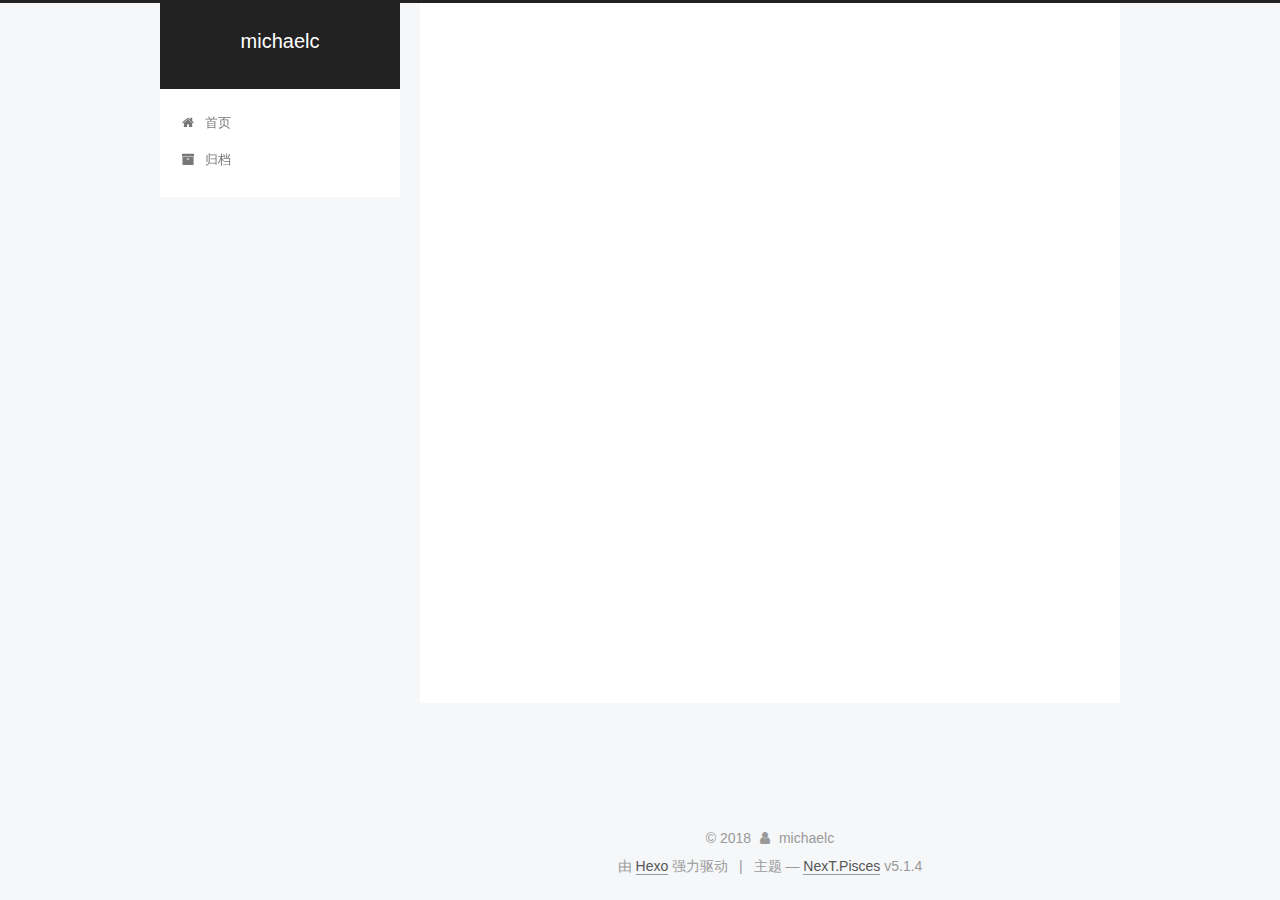
==== commit 0d1640f7: "Site updated: 2018-05-25 10:56:22" ====
--- a/index.html
+++ b/index.html
@@ -5,7 +5,7 @@
   
 
 
-<html class="theme-next pisces use-motion" lang="">
+<html class="theme-next pisces use-motion" lang="zh-Hans">
 <head>
   <meta charset="UTF-8"/>
 <meta http-equiv="X-UA-Compatible" content="IE=edge" />
@@ -80,12 +80,12 @@
 
 
 <meta property="og:type" content="website">
-<meta property="og:title" content="Hexo">
+<meta property="og:title" content="michaelc">
 <meta property="og:url" content="http://yoursite.com/index.html">
-<meta property="og:site_name" content="Hexo">
-<meta property="og:locale" content="default">
+<meta property="og:site_name" content="michaelc">
+<meta property="og:locale" content="zh-Hans">
 <meta name="twitter:card" content="summary">
-<meta name="twitter:title" content="Hexo">
+<meta name="twitter:title" content="michaelc">
 
 
 
@@ -101,7 +101,7 @@
     motion: {"enable":true,"async":false,"transition":{"post_block":"fadeIn","post_header":"slideDownIn","post_body":"slideDownIn","coll_header":"slideLeftIn","sidebar":"slideUpIn"}},
     duoshuo: {
       userId: '0',
-      author: 'Author'
+      author: '博主'
     },
     algolia: {
       applicationID: '',
@@ -121,7 +121,7 @@
 
 
 
-  <title>Hexo</title>
+  <title>michaelc</title>
   
 
 
@@ -133,7 +133,7 @@
 
 </head>
 
-<body itemscope itemtype="http://schema.org/WebPage" lang="default">
+<body itemscope itemtype="http://schema.org/WebPage" lang="zh-Hans">
 
   
   
@@ -152,7 +152,7 @@
     <div class="custom-logo-site-title">
       <a href="/"  class="brand" rel="start">
         <span class="logo-line-before"><i></i></span>
-        <span class="site-title">Hexo</span>
+        <span class="site-title">michaelc</span>
         <span class="logo-line-after"><i></i></span>
       </a>
     </div>
@@ -182,7 +182,7 @@
             
               <i class="menu-item-icon fa fa-fw fa-home"></i> <br />
             
-            Home
+            首页
           </a>
         </li>
       
@@ -192,7 +192,7 @@
             
               <i class="menu-item-icon fa fa-fw fa-archive"></i> <br />
             
-            Archives
+            归档
           </a>
         </li>
       
@@ -232,13 +232,13 @@
     <link itemprop="mainEntityOfPage" href="http://yoursite.com/2018/05/24/hello-world/">
 
     <span hidden itemprop="author" itemscope itemtype="http://schema.org/Person">
-      <meta itemprop="name" content="John Doe">
+      <meta itemprop="name" content="michaelc">
       <meta itemprop="description" content="">
       <meta itemprop="image" content="/images/avatar.gif">
     </span>
 
     <span hidden itemprop="publisher" itemscope itemtype="http://schema.org/Organization">
-      <meta itemprop="name" content="Hexo">
+      <meta itemprop="name" content="michaelc">
     </span>
 
     
@@ -248,7 +248,7 @@
         
           <h1 class="post-title" itemprop="name headline">
                 
-                <a class="post-title-link" href="/2018/05/24/hello-world/" itemprop="url">Untitled</a></h1>
+                <a class="post-title-link" href="/2018/05/24/hello-world/" itemprop="url">未命名</a></h1>
         
 
         <div class="post-meta">
@@ -258,9 +258,9 @@
                 <i class="fa fa-calendar-o"></i>
               </span>
               
-                <span class="post-meta-item-text">Posted on</span>
+                <span class="post-meta-item-text">发表于</span>
               
-              <time title="Post created" itemprop="dateCreated datePublished" datetime="2018-05-24T11:10:38+08:00">
+              <time title="创建于" itemprop="dateCreated datePublished" datetime="2018-05-24T11:10:38+08:00">
                 2018-05-24
               </time>
             
@@ -351,13 +351,13 @@
     <link itemprop="mainEntityOfPage" href="http://yoursite.com/2017/05/25/python/">
 
     <span hidden itemprop="author" itemscope itemtype="http://schema.org/Person">
-      <meta itemprop="name" content="John Doe">
+      <meta itemprop="name" content="michaelc">
       <meta itemprop="description" content="">
       <meta itemprop="image" content="/images/avatar.gif">
     </span>
 
     <span hidden itemprop="publisher" itemscope itemtype="http://schema.org/Organization">
-      <meta itemprop="name" content="Hexo">
+      <meta itemprop="name" content="michaelc">
     </span>
 
     
@@ -377,9 +377,9 @@
                 <i class="fa fa-calendar-o"></i>
               </span>
               
-                <span class="post-meta-item-text">Posted on</span>
+                <span class="post-meta-item-text">发表于</span>
               
-              <time title="Post created" itemprop="dateCreated datePublished" datetime="2017-05-25T10:46:49+08:00">
+              <time title="创建于" itemprop="dateCreated datePublished" datetime="2017-05-25T10:46:49+08:00">
                 2017-05-25
               </time>
             
@@ -489,7 +489,7 @@
         <div class="site-overview">
           <div class="site-author motion-element" itemprop="author" itemscope itemtype="http://schema.org/Person">
             
-              <p class="site-author-name" itemprop="name">John Doe</p>
+              <p class="site-author-name" itemprop="name">michaelc</p>
               <p class="site-description motion-element" itemprop="description"></p>
           </div>
 
@@ -501,7 +501,7 @@
                 <a href="/archives/">
               
                   <span class="site-state-item-count">2</span>
-                  <span class="site-state-item-name">posts</span>
+                  <span class="site-state-item-name">日志</span>
                 </a>
               </div>
             
@@ -545,13 +545,13 @@
   <span class="with-love">
     <i class="fa fa-user"></i>
   </span>
-  <span class="author" itemprop="copyrightHolder">John Doe</span>
+  <span class="author" itemprop="copyrightHolder">michaelc</span>
 
   
 </div>
 
 
-  <div class="powered-by">Powered by <a class="theme-link" target="_blank" href="https://hexo.io">Hexo</a></div>
+  <div class="powered-by">由 <a class="theme-link" target="_blank" href="https://hexo.io">Hexo</a> 强力驱动</div>
 
 
 
@@ -559,7 +559,7 @@
 
 
 
-  <div class="theme-info">Theme &mdash; <a class="theme-link" target="_blank" href="https://github.com/iissnan/hexo-theme-next">NexT.Pisces</a> v5.1.4</div>
+  <div class="theme-info">主题 &mdash; <a class="theme-link" target="_blank" href="https://github.com/iissnan/hexo-theme-next">NexT.Pisces</a> v5.1.4</div>
 
 
 
--- a/css/main.css
+++ b/css/main.css
@@ -1823,7 +1823,7 @@
   width: 4px;
   height: 4px;
   border-radius: 50%;
-  background: #08ab82;
+  background: #858b91;
 }
 .links-of-blogroll {
   font-size: 13px;
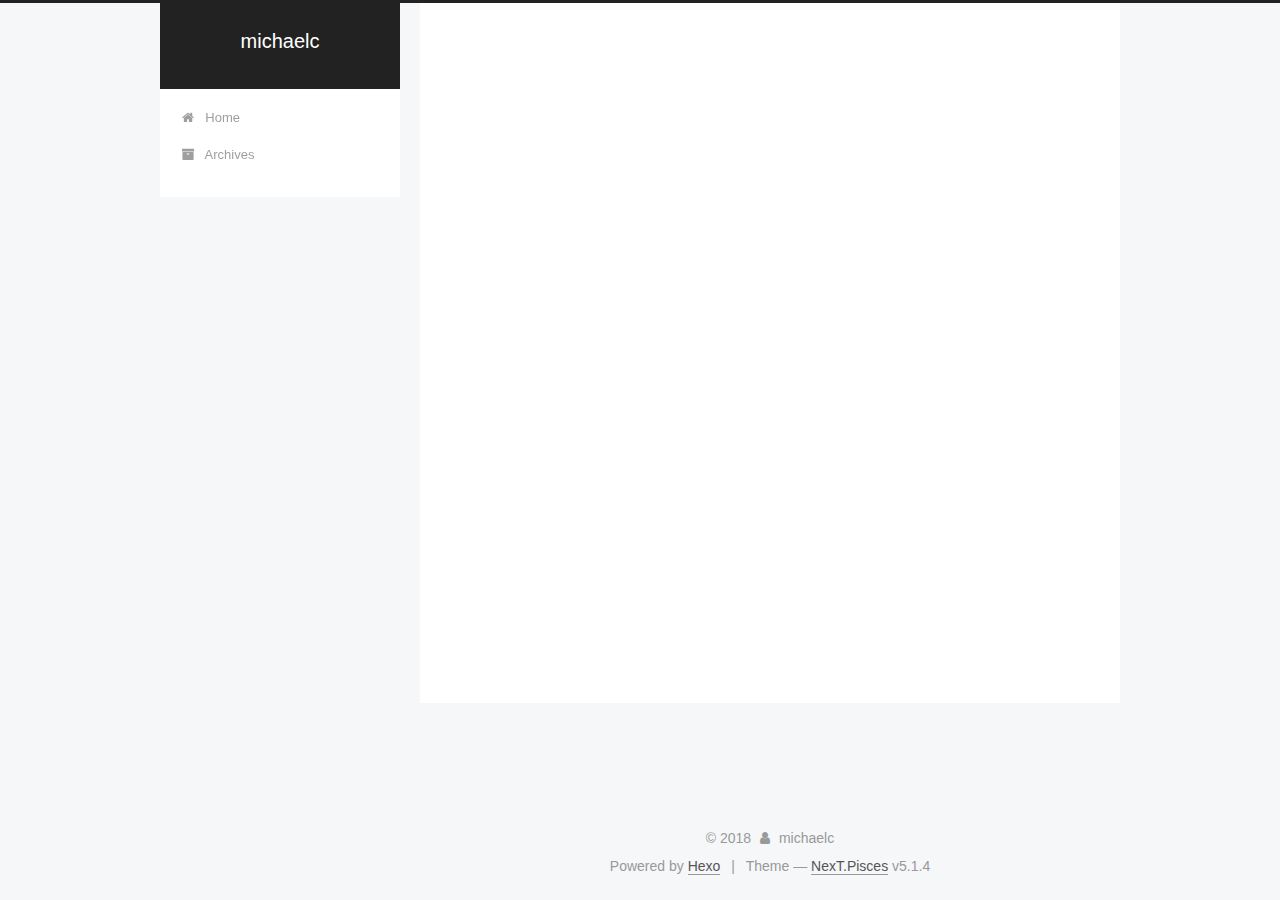
==== commit 5f63329c: "Site updated: 2018-05-25 10:59:54" ====
--- a/index.html
+++ b/index.html
@@ -5,7 +5,7 @@
   
 
 
-<html class="theme-next pisces use-motion" lang="zh-Hans">
+<html class="theme-next pisces use-motion" lang="zh-CN">
 <head>
   <meta charset="UTF-8"/>
 <meta http-equiv="X-UA-Compatible" content="IE=edge" />
@@ -83,7 +83,7 @@
 <meta property="og:title" content="michaelc">
 <meta property="og:url" content="http://yoursite.com/index.html">
 <meta property="og:site_name" content="michaelc">
-<meta property="og:locale" content="zh-Hans">
+<meta property="og:locale" content="zh-CN">
 <meta name="twitter:card" content="summary">
 <meta name="twitter:title" content="michaelc">
 
@@ -101,7 +101,7 @@
     motion: {"enable":true,"async":false,"transition":{"post_block":"fadeIn","post_header":"slideDownIn","post_body":"slideDownIn","coll_header":"slideLeftIn","sidebar":"slideUpIn"}},
     duoshuo: {
       userId: '0',
-      author: '博主'
+      author: 'Author'
     },
     algolia: {
       applicationID: '',
@@ -133,7 +133,7 @@
 
 </head>
 
-<body itemscope itemtype="http://schema.org/WebPage" lang="zh-Hans">
+<body itemscope itemtype="http://schema.org/WebPage" lang="zh-CN">
 
   
   
@@ -182,7 +182,7 @@
             
               <i class="menu-item-icon fa fa-fw fa-home"></i> <br />
             
-            首页
+            Home
           </a>
         </li>
       
@@ -192,7 +192,7 @@
             
               <i class="menu-item-icon fa fa-fw fa-archive"></i> <br />
             
-            归档
+            Archives
           </a>
         </li>
       
@@ -248,7 +248,7 @@
         
           <h1 class="post-title" itemprop="name headline">
                 
-                <a class="post-title-link" href="/2018/05/24/hello-world/" itemprop="url">未命名</a></h1>
+                <a class="post-title-link" href="/2018/05/24/hello-world/" itemprop="url">Untitled</a></h1>
         
 
         <div class="post-meta">
@@ -258,9 +258,9 @@
                 <i class="fa fa-calendar-o"></i>
               </span>
               
-                <span class="post-meta-item-text">发表于</span>
+                <span class="post-meta-item-text">Posted on</span>
               
-              <time title="创建于" itemprop="dateCreated datePublished" datetime="2018-05-24T11:10:38+08:00">
+              <time title="Post created" itemprop="dateCreated datePublished" datetime="2018-05-24T11:10:38+08:00">
                 2018-05-24
               </time>
             
@@ -377,9 +377,9 @@
                 <i class="fa fa-calendar-o"></i>
               </span>
               
-                <span class="post-meta-item-text">发表于</span>
+                <span class="post-meta-item-text">Posted on</span>
               
-              <time title="创建于" itemprop="dateCreated datePublished" datetime="2017-05-25T10:46:49+08:00">
+              <time title="Post created" itemprop="dateCreated datePublished" datetime="2017-05-25T10:46:49+08:00">
                 2017-05-25
               </time>
             
@@ -501,7 +501,7 @@
                 <a href="/archives/">
               
                   <span class="site-state-item-count">2</span>
-                  <span class="site-state-item-name">日志</span>
+                  <span class="site-state-item-name">posts</span>
                 </a>
               </div>
             
@@ -551,7 +551,7 @@
 </div>
 
 
-  <div class="powered-by">由 <a class="theme-link" target="_blank" href="https://hexo.io">Hexo</a> 强力驱动</div>
+  <div class="powered-by">Powered by <a class="theme-link" target="_blank" href="https://hexo.io">Hexo</a></div>
 
 
 
@@ -559,7 +559,7 @@
 
 
 
-  <div class="theme-info">主题 &mdash; <a class="theme-link" target="_blank" href="https://github.com/iissnan/hexo-theme-next">NexT.Pisces</a> v5.1.4</div>
+  <div class="theme-info">Theme &mdash; <a class="theme-link" target="_blank" href="https://github.com/iissnan/hexo-theme-next">NexT.Pisces</a> v5.1.4</div>
 
 
 
--- a/css/main.css
+++ b/css/main.css
@@ -1823,7 +1823,7 @@
   width: 4px;
   height: 4px;
   border-radius: 50%;
-  background: #858b91;
+  background: #47c204;
 }
 .links-of-blogroll {
   font-size: 13px;
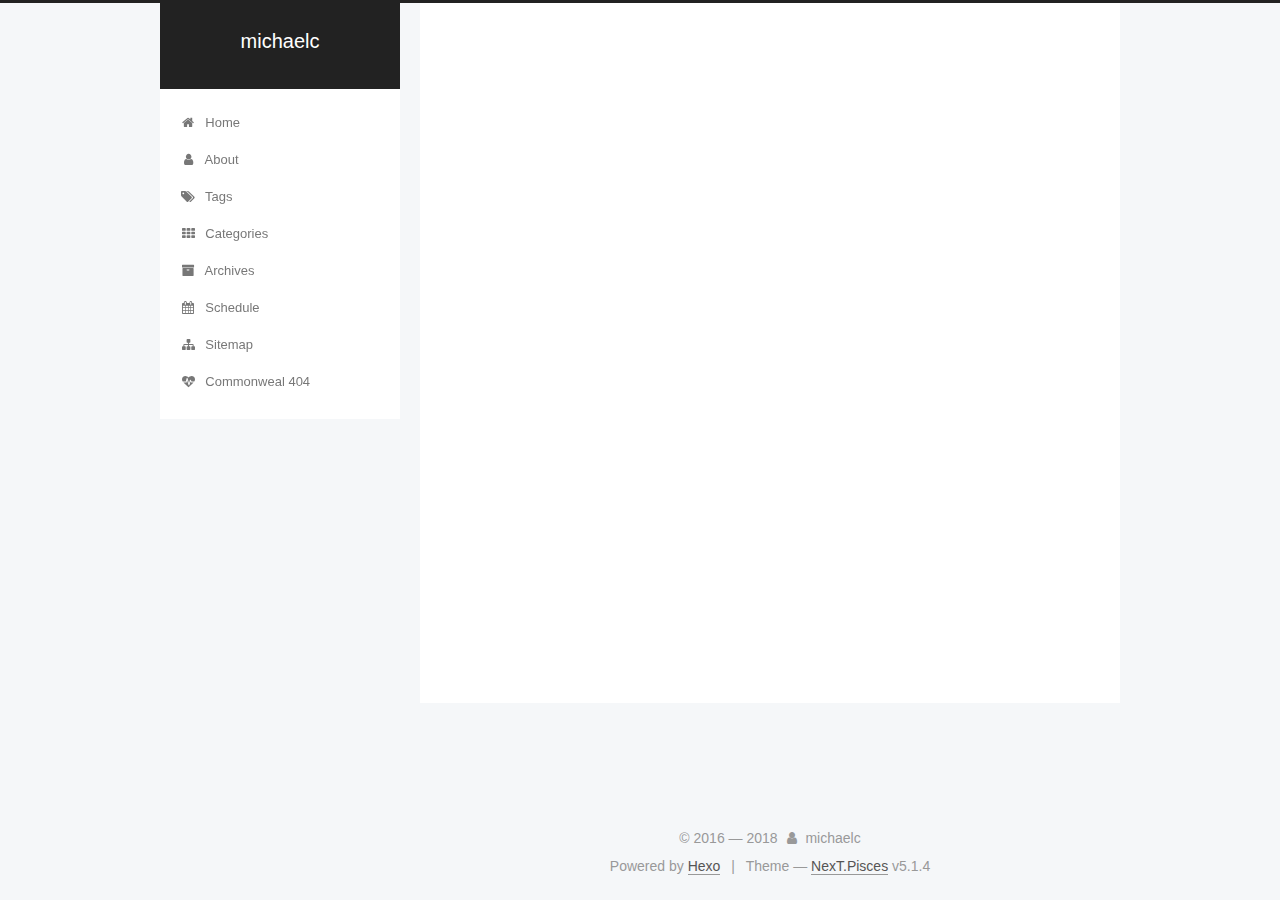
==== commit 22ced61c: "Site updated: 2018-05-25 11:11:09" ====
--- a/index.html
+++ b/index.html
@@ -73,6 +73,8 @@
 
 
 
+
+  <link rel="alternate" href="/atom.xml" title="michaelc" type="application/atom+xml" />
 
 
 
@@ -187,12 +189,72 @@
         </li>
       
         
+        <li class="menu-item menu-item-about">
+          <a href="/about/" rel="section">
+            
+              <i class="menu-item-icon fa fa-fw fa-user"></i> <br />
+            
+            About
+          </a>
+        </li>
+      
+        
+        <li class="menu-item menu-item-tags">
+          <a href="/tags/" rel="section">
+            
+              <i class="menu-item-icon fa fa-fw fa-tags"></i> <br />
+            
+            Tags
+          </a>
+        </li>
+      
+        
+        <li class="menu-item menu-item-categories">
+          <a href="/categories/" rel="section">
+            
+              <i class="menu-item-icon fa fa-fw fa-th"></i> <br />
+            
+            Categories
+          </a>
+        </li>
+      
+        
         <li class="menu-item menu-item-archives">
           <a href="/archives/" rel="section">
             
               <i class="menu-item-icon fa fa-fw fa-archive"></i> <br />
             
             Archives
+          </a>
+        </li>
+      
+        
+        <li class="menu-item menu-item-schedule">
+          <a href="/schedule/" rel="section">
+            
+              <i class="menu-item-icon fa fa-fw fa-calendar"></i> <br />
+            
+            Schedule
+          </a>
+        </li>
+      
+        
+        <li class="menu-item menu-item-sitemap">
+          <a href="/sitemap.xml" rel="section">
+            
+              <i class="menu-item-icon fa fa-fw fa-sitemap"></i> <br />
+            
+            Sitemap
+          </a>
+        </li>
+      
+        
+        <li class="menu-item menu-item-commonweal">
+          <a href="/404/" rel="section">
+            
+              <i class="menu-item-icon fa fa-fw fa-heartbeat"></i> <br />
+            
+            Commonweal 404
           </a>
         </li>
       
@@ -513,6 +575,13 @@
           </nav>
 
           
+            <div class="feed-link motion-element">
+              <a href="/atom.xml" rel="alternate">
+                <i class="fa fa-rss"></i>
+                RSS
+              </a>
+            </div>
+          
 
           
 
@@ -541,7 +610,7 @@
 
     <footer id="footer" class="footer">
       <div class="footer-inner">
-        <div class="copyright">&copy; <span itemprop="copyrightYear">2018</span>
+        <div class="copyright">&copy; 2016 &mdash; <span itemprop="copyrightYear">2018</span>
   <span class="with-love">
     <i class="fa fa-user"></i>
   </span>
--- a/css/main.css
+++ b/css/main.css
@@ -1823,7 +1823,7 @@
   width: 4px;
   height: 4px;
   border-radius: 50%;
-  background: #47c204;
+  background: #0633ff;
 }
 .links-of-blogroll {
   font-size: 13px;
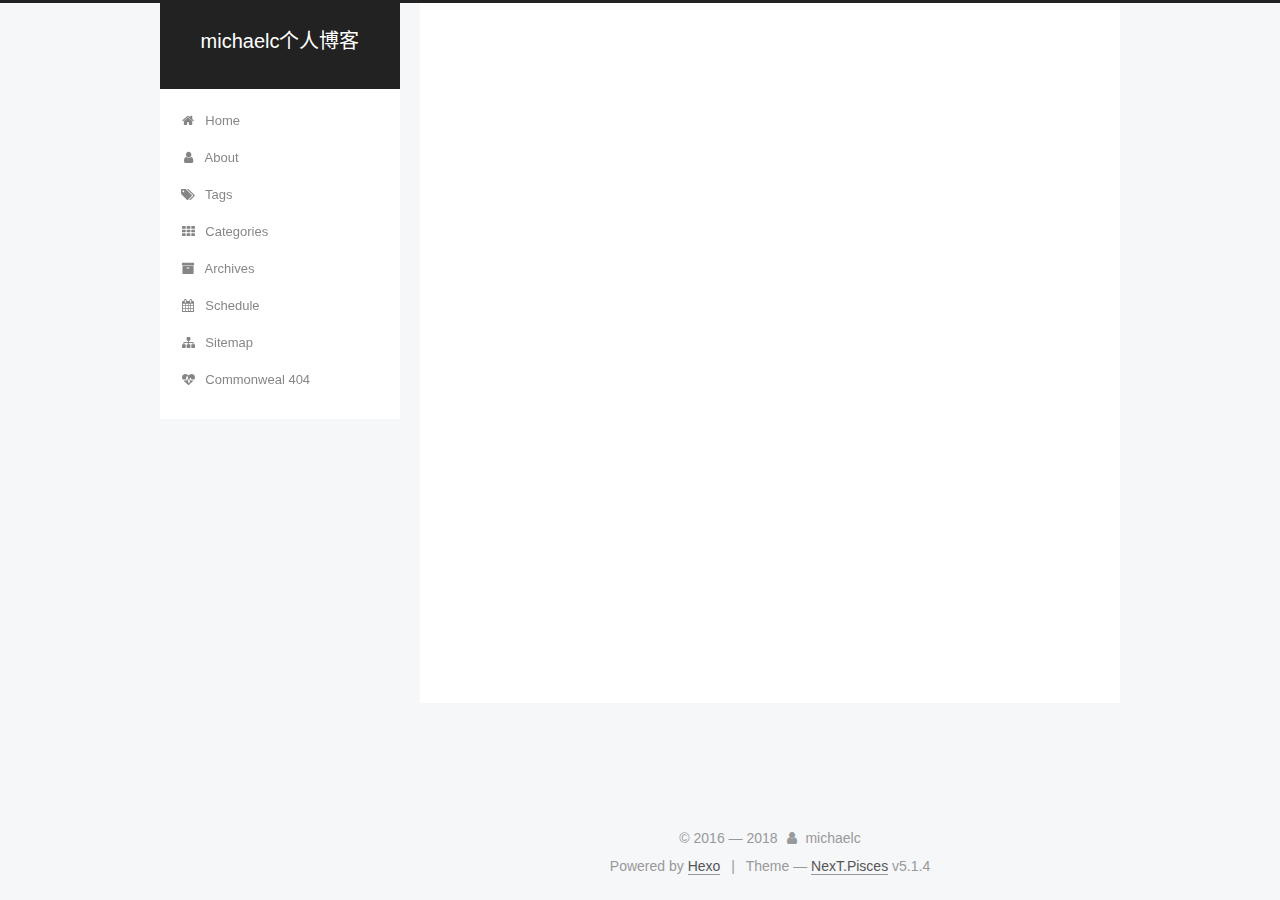
==== commit eb590259: "Site updated: 2018-05-25 11:40:24" ====
--- a/index.html
+++ b/index.html
@@ -74,20 +74,24 @@
 
 
 
-  <link rel="alternate" href="/atom.xml" title="michaelc" type="application/atom+xml" />
-
-
-
-
-
-
+  <link rel="alternate" href="/atom.xml" title="michaelc个人博客" type="application/atom+xml" />
+
+
+
+
+
+
+<meta name="description" content="记录生活的瞬间，分享学习的心得，感悟生活，留住感动">
+<meta name="keywords" content="网络,IT,技术,博客,Python,Go">
 <meta property="og:type" content="website">
-<meta property="og:title" content="michaelc">
+<meta property="og:title" content="michaelc个人博客">
 <meta property="og:url" content="http://yoursite.com/index.html">
-<meta property="og:site_name" content="michaelc">
+<meta property="og:site_name" content="michaelc个人博客">
+<meta property="og:description" content="记录生活的瞬间，分享学习的心得，感悟生活，留住感动">
 <meta property="og:locale" content="zh-CN">
 <meta name="twitter:card" content="summary">
-<meta name="twitter:title" content="michaelc">
+<meta name="twitter:title" content="michaelc个人博客">
+<meta name="twitter:description" content="记录生活的瞬间，分享学习的心得，感悟生活，留住感动">
 
 
 
@@ -123,7 +127,7 @@
 
 
 
-  <title>michaelc</title>
+  <title>michaelc个人博客</title>
   
 
 
@@ -154,7 +158,7 @@
     <div class="custom-logo-site-title">
       <a href="/"  class="brand" rel="start">
         <span class="logo-line-before"><i></i></span>
-        <span class="site-title">michaelc</span>
+        <span class="site-title">michaelc个人博客</span>
         <span class="logo-line-after"><i></i></span>
       </a>
     </div>
@@ -300,7 +304,7 @@
     </span>
 
     <span hidden itemprop="publisher" itemscope itemtype="http://schema.org/Organization">
-      <meta itemprop="name" content="michaelc">
+      <meta itemprop="name" content="michaelc个人博客">
     </span>
 
     
@@ -419,7 +423,7 @@
     </span>
 
     <span hidden itemprop="publisher" itemscope itemtype="http://schema.org/Organization">
-      <meta itemprop="name" content="michaelc">
+      <meta itemprop="name" content="michaelc个人博客">
     </span>
 
     
@@ -552,7 +556,7 @@
           <div class="site-author motion-element" itemprop="author" itemscope itemtype="http://schema.org/Person">
             
               <p class="site-author-name" itemprop="name">michaelc</p>
-              <p class="site-description motion-element" itemprop="description"></p>
+              <p class="site-description motion-element" itemprop="description">记录生活的瞬间，分享学习的心得，感悟生活，留住感动</p>
           </div>
 
           <nav class="site-state motion-element">
--- a/css/main.css
+++ b/css/main.css
@@ -1823,7 +1823,7 @@
   width: 4px;
   height: 4px;
   border-radius: 50%;
-  background: #0633ff;
+  background: #633da7;
 }
 .links-of-blogroll {
   font-size: 13px;
